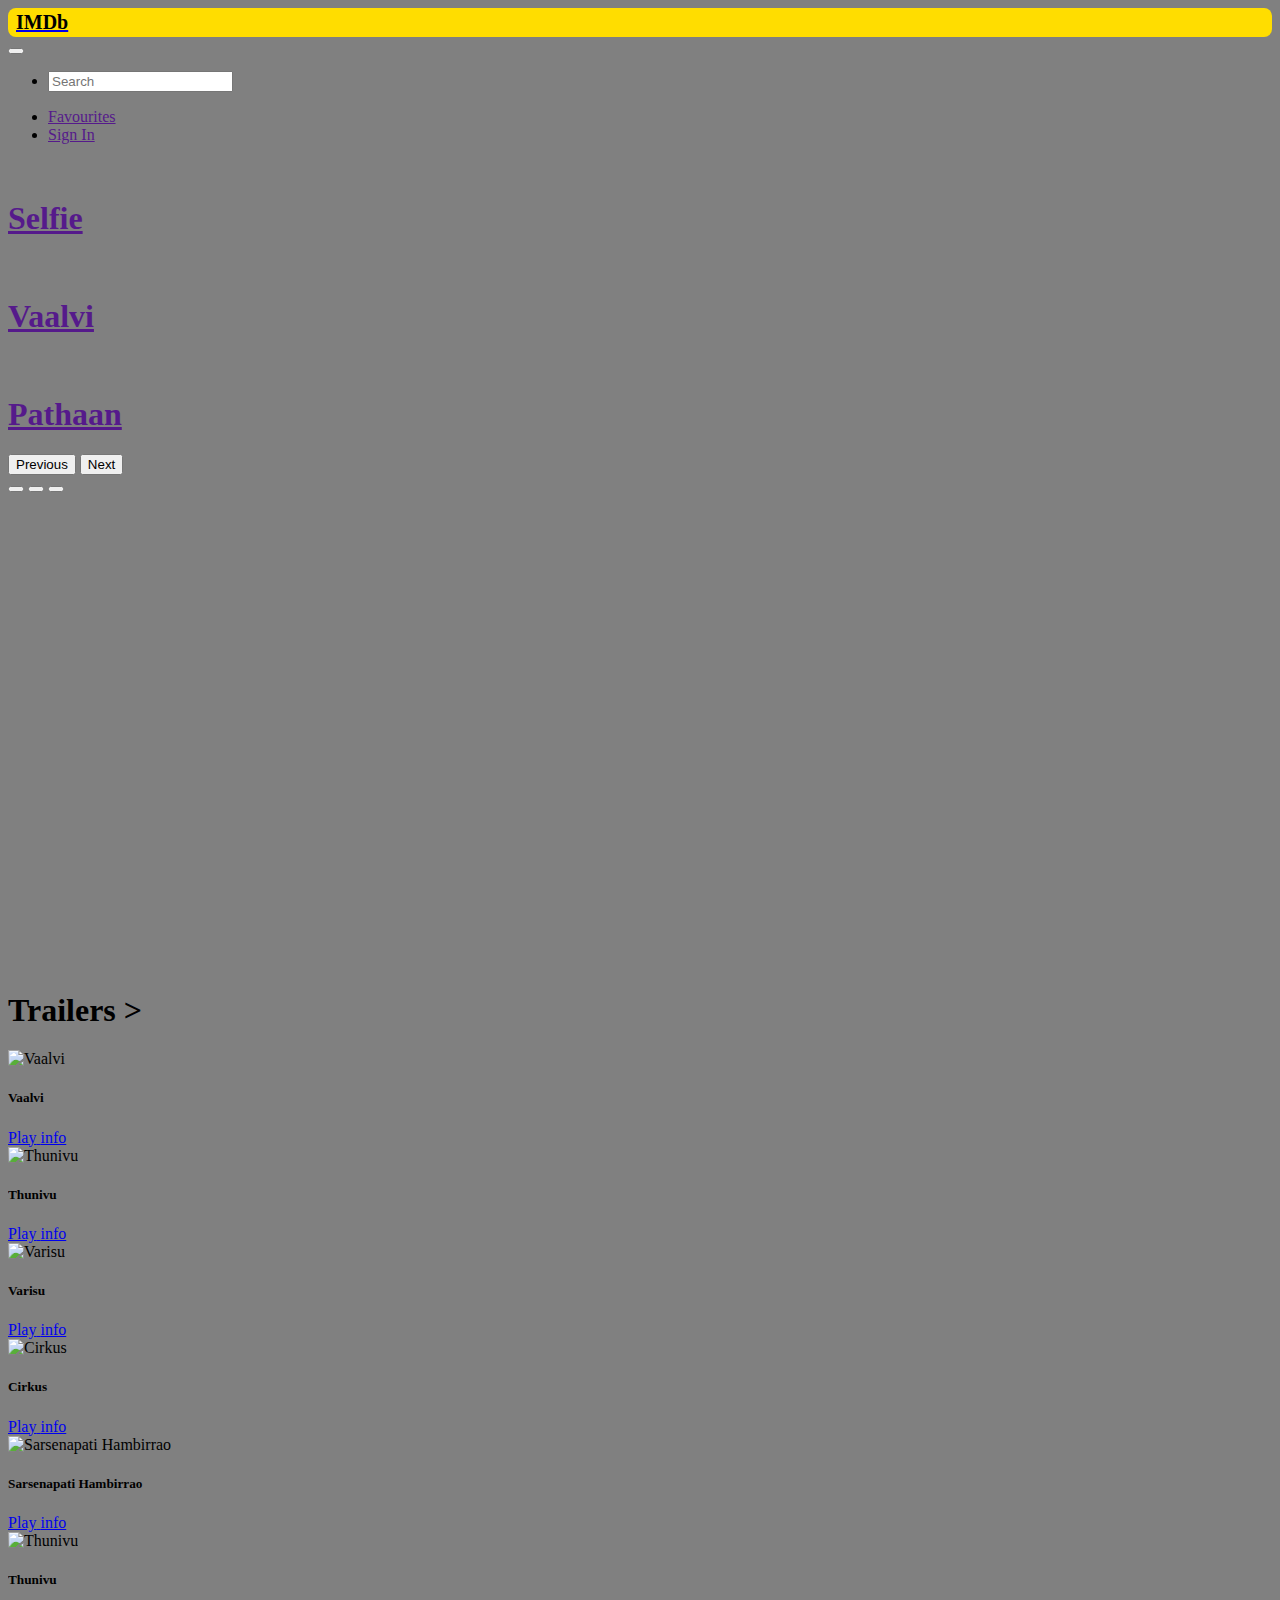
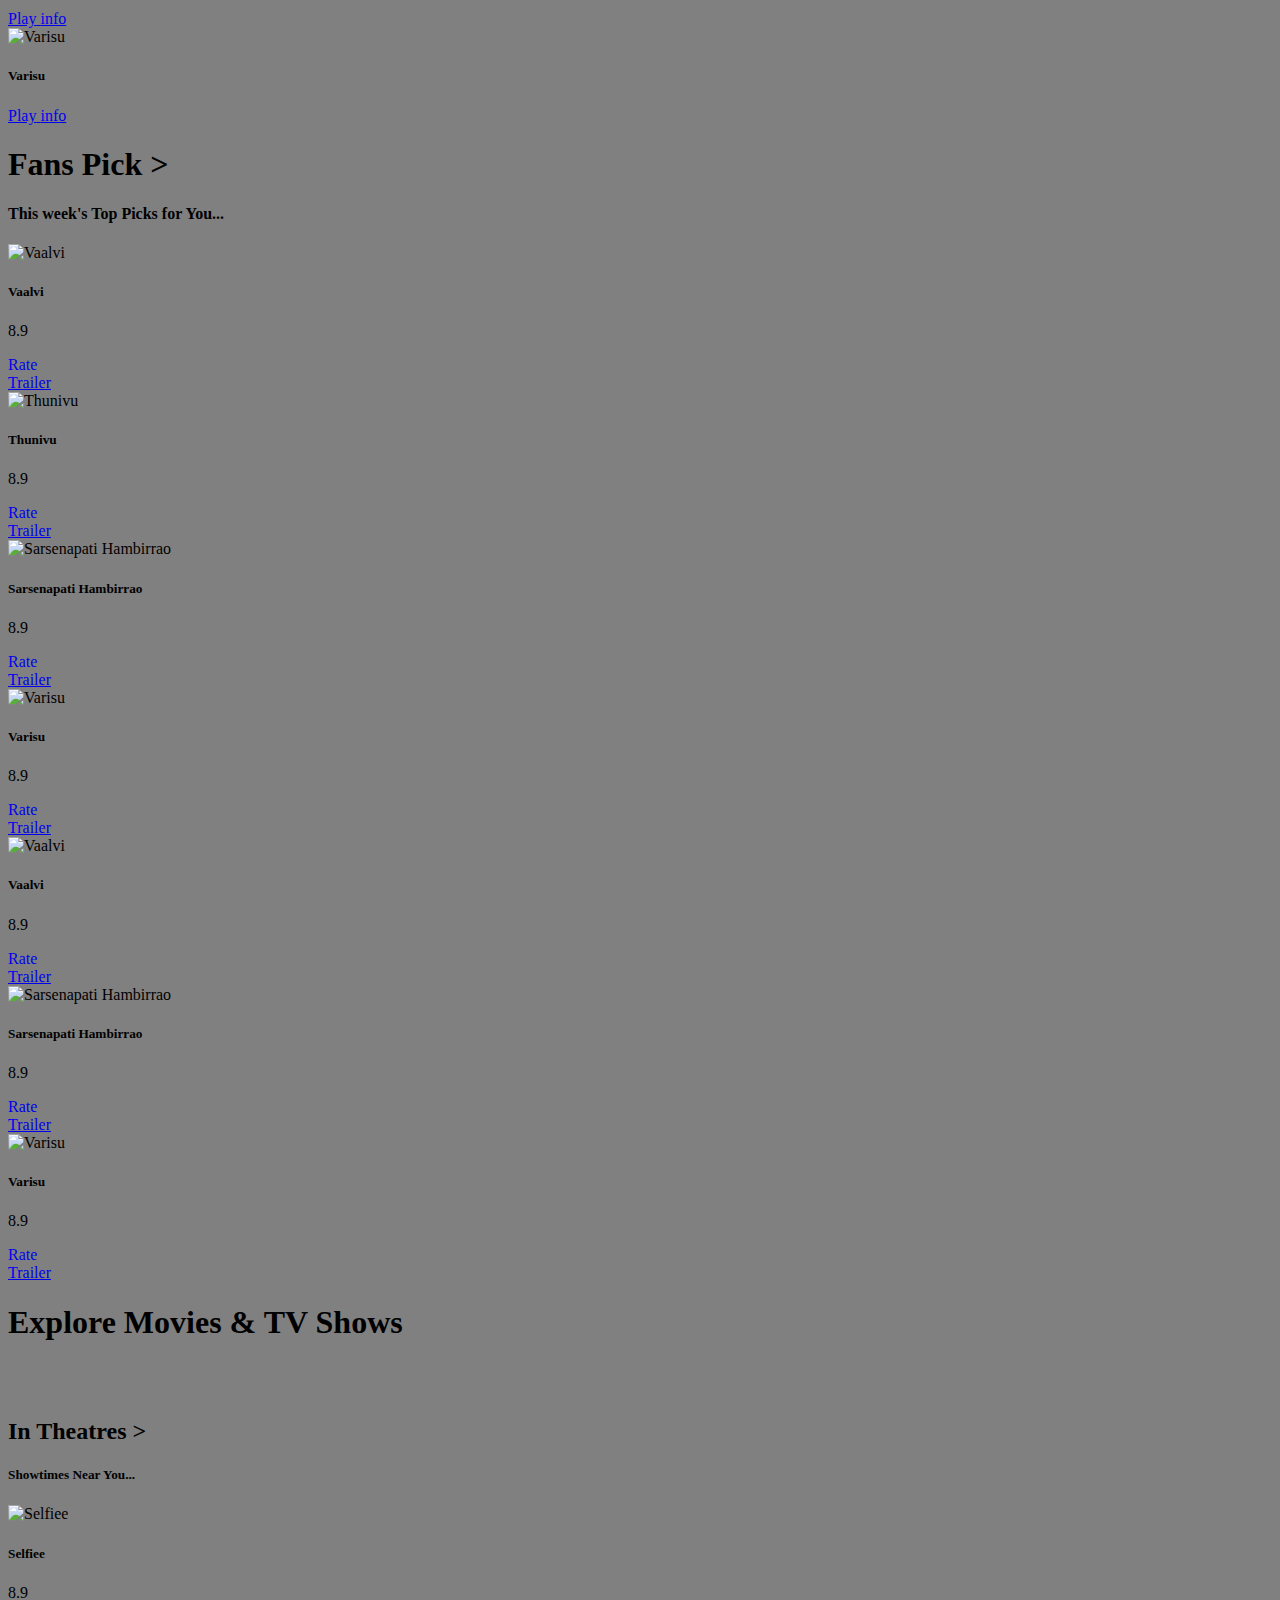
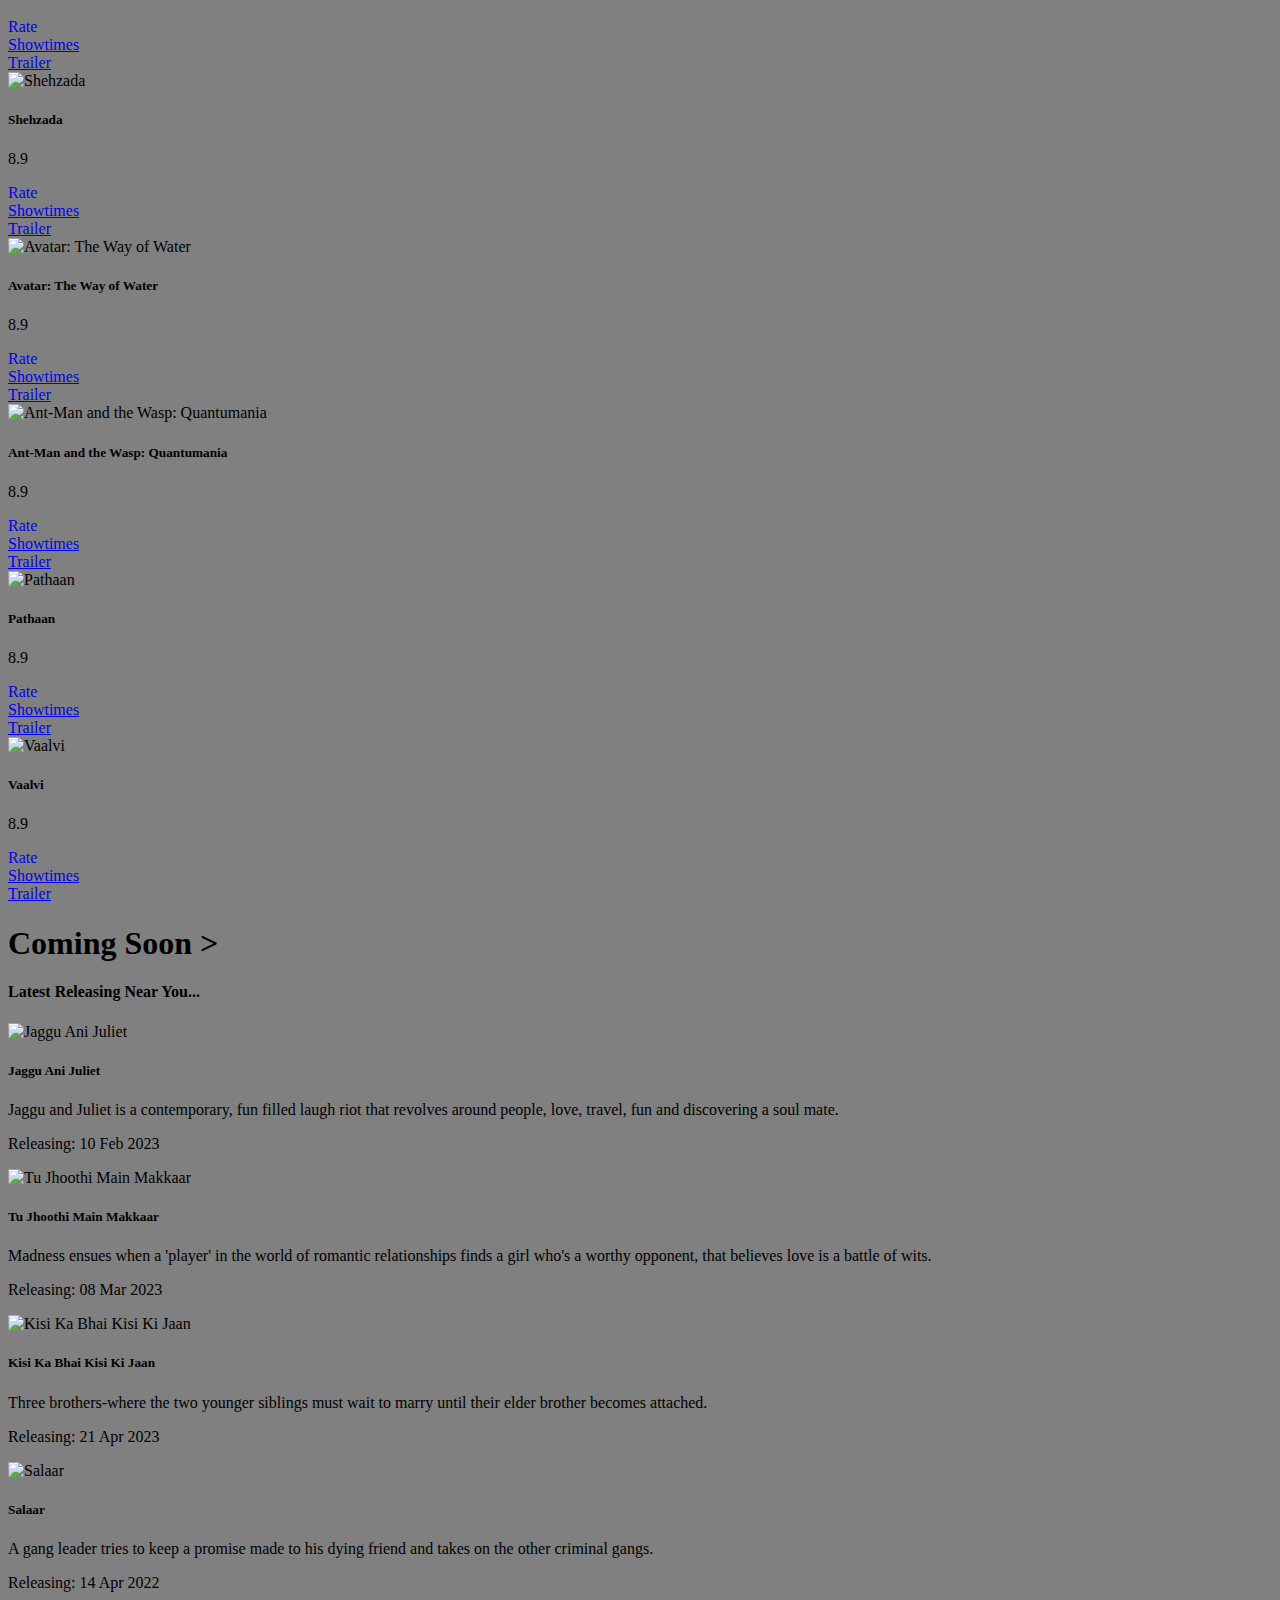
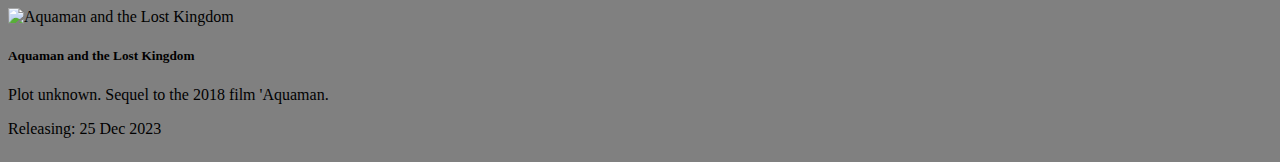
==== index.html @ 6bb32201 "Created index page" ====
<!DOCTYPE html>
<html lang="en">
<head>
    <meta charset="UTF-8">
    <meta name="viewport" content="width=device-width, initial-scale=1.0">
    <title>HOME | IMDB</title>

    <script src="https://kit.fontawesome.com/b3348ae33f.js" crossorigin="anonymous"></script>

    <link href="https://cdn.jsdelivr.net/npm/bootstrap@5.3.0-alpha1/dist/css/bootstrap.min.css" rel="stylesheet" integrity="sha384-GLhlTQ8iRABdZLl6O3oVMWSktQOp6b7In1Zl3/Jr59b6EGGoI1aFkw7cmDA6j6gD" crossorigin="anonymous">
    <link rel="stylesheet" href="./CSS/indexStyle.css">
    
</head>
<body>

    <!-- Created a navbar using bootstrap -->
    <!-- class navbar for navbar styles.
    navbar-expand-sm for navbar expand for screen sizes above small
    bg-dark, data-bs-theme="dark" for dark navbar -->
    <nav class="navbar navbar-expand-sm bg-dark" data-bs-theme="dark">

        <div class="container-fluid">
            <!-- Brand image. here created a dummy logo using div element -->
            <a href="#" class="navbar-brand"><div id="app-icon">IMDb</div></a>

            <!-- navbar toggler button appears for smaller screen sizes -->
            <button type="button" class="navbar-toggler mt-2" data-bs-toggle="collapse" data-bs-target="#mySearchBar">
                <span><i class="fa-solid fa-bars"></i></span>
            </button>
    
            <!-- Content of navbar which will be accessible by click of toggler button on smaller screen sizes -->
            <div class="collapse navbar-collapse" id="mySearchBar">
                <!-- Ul holding nav elements -->
                <ul class="navbar-nav ms-3 w-50">
    
                    <!-- Individual nav item -->
                    <li class="nav-item w-100">
                        <input type="search" class="form-control" placeholder="Search" id="search-movie">
                    </li>
        
                </ul>
                <ul class="navbar-nav ms-auto">

                    <li class="nav-item ms-3 me-2">
                        <!-- Navbar link -->
                        <a class="nav-link" href="">
                            <span class="me-1"><i class="fa-solid fa-heart"></i></span>
                            Favourites
                        </a>
                    </li>
        
                    <li class="nav-item ms-3">
                        <a href="" class="nav-link">Sign In</a>
                    </li>

                </ul>
            </div>
    

        </div>

    </nav>


    <div id="highlights-for-the-day" class="carousel slide" style="height: 90vh;">

        <div class="carousel-inner h-100">

            <div class="carousel-item active h-100">

                <img src="https://cinereveal.com/wp-content/uploads/2023/02/selfiee-2023-movie-45454321465-860x523.jpeg" class="d-block w-100 h-100" alt="">
                <div class="carousel-caption d-block">
                    <a class="d-flex align-items-center text-white" href="">
                        <div class="me-5">
                            <h1><i class="fa-regular fa-circle-play"></i></h1>
                        </div>
                        <div>
                            <h1 class="text-start">Selfie</h1>
                        </div>
                    </a>
                </div>

            </div>

            <div class="carousel-item h-100">

                <img src="https://knowinmarathi.com/wp-content/uploads/2023/01/Download-Valvi-Movie.webp" class="d-block w-100 h-100" alt="">
                <div class="carousel-caption d-block">
                    <a class="d-flex align-items-center text-white" href="">
                        <div class="me-5">
                            <h1><i class="fa-regular fa-circle-play"></i></h1>
                        </div>
                        <div>
                            <h1 class="text-start">Vaalvi</h1>
                        </div>
                    </a>
                </div>

            </div>

            <div class="carousel-item h-100">

                <img src="https://www.koimoi.com/wp-content/new-galleries/2022/12/pathan-cast-fee-revealed-deepika-padukone-shah-rukh-khan-john-abraham-takes-home-massive-paycheck-001.jpg" class="d-block w-100 h-100" alt="">
                <div class="carousel-caption d-block">
                    <a class="d-flex align-items-center text-white" href="">
                        <div class="me-5">
                            <h1><i class="fa-regular fa-circle-play"></i></h1>
                        </div>
                        <div>
                            <h1 class="text-start">Pathaan</h1>
                        </div>
                    </a>
                </div>

            </div>

        </div>

        <button type="button" class="carousel-control-prev" data-bs-target="#highlights-for-the-day" data-bs-slide="prev">
            <span class="carousel-control-prev-icon"></span>
            <span class="visually-hidden">Previous</span>
        </button>

        <button type="button" class="carousel-control-next" data-bs-target="#highlights-for-the-day" data-bs-slide="next">
            <span class="carousel-control-next-icon"></span>
            <span class="visually-hidden">Next</span>
        </button>

        <div class="carousel-indicators">
            <button type="button" data-bs-target="#highlights-for-the-day" data-bs-slide-to="0" class="active" ></button>
            <button type="button" data-bs-target="#highlights-for-the-day" data-bs-slide-to="1" ></button>
            <button type="button" data-bs-target="#highlights-for-the-day" data-bs-slide-to="2" ></button>
        </div>

    </div>

    <div class="container mx-auto mt-5">
        <h1 class="text-warning mb-4">
            <span class="d-inline-block rounded"><i class="fa-solid fa-video"></i></span>
            Trailers >
        </h1>
        <div class="d-flex horizontal-list w-100">
            <div class="card card-width flex-shrink-0 text-bg-dark mx-2">
                <img class="card-img-top h-75" src="https://m.media-amazon.com/images/M/MV5BNmUyOWZhYzAtMDJjZC00MGEyLWIwMzItYTRmYjRmMjUyYTI4XkEyXkFqcGdeQXVyMTI1NDEyNTM5._V1_SX300.jpg" alt="Vaalvi">
                <div class="card-body">
                    <h5 class="card-title">Vaalvi</h5>
                </div>
                <div class="card-footer d-flex justify-content-between">
                    <a class="text-white" href="#">
                        <i class="fa-solid fa-play"></i>
                        <span class="ms-2">Play</span>
                        
                    </a>
                    <a class="text-white" href="#">
                        <i class="fa-solid fa-info"></i>
                        <span class="ms-2">info</span>
                    </a>
                </div>
            </div>

            <div class="card card-width flex-shrink-0 text-bg-dark mx-2">
                <img class="card-img-top h-75" src="https://m.media-amazon.com/images/M/MV5BNDE2ZGUyZDgtYjUxMi00YWNhLTgxZDUtZjExYjRkOGU0MjU1XkEyXkFqcGdeQXVyMTEzNzg0Mjkx._V1_SX300.jpg" alt="Thunivu">
                <div class="card-body">
                    <h5 class="card-title">Thunivu</h5>
                </div>
                <div class="card-footer d-flex justify-content-between">
                    <a class="text-white" href="#">
                        <i class="fa-solid fa-play"></i>
                        <span class="ms-2">Play</span>
                        
                    </a>
                    <a class="text-white" href="#">
                        <i class="fa-solid fa-info"></i>
                        <span class="ms-2">info</span>
                    </a>
                </div>
            </div>

            <div class="card card-width flex-shrink-0 text-bg-dark mx-2">
                <img class="card-img-top h-75" src="https://m.media-amazon.com/images/M/MV5BZGIwNWFhOGYtNjFmMi00ZWJjLWE0ZTEtODg3OWE1Y2M0NzVmXkEyXkFqcGdeQXVyMTMxODA4Njgx._V1_SX300.jpg" alt="Varisu">
                <div class="card-body">
                    <h5 class="card-title">Varisu</h5>
                </div>
                <div class="card-footer d-flex justify-content-between">
                    <a class="text-white" href="#">
                        <i class="fa-solid fa-play"></i>
                        <span class="ms-2">Play</span>
                        
                    </a>
                    <a class="text-white" href="#">
                        <i class="fa-solid fa-info"></i>
                        <span class="ms-2">info</span>
                    </a>
                </div>
            </div>

            <div class="card card-width flex-shrink-0 text-bg-dark mx-2">
                <img class="card-img-top h-75" src="https://m.media-amazon.com/images/M/MV5BNzViMzYyNzYtZDQ5ZS00YzkwLWI4ZWUtYzljZWEyNTdjYmQ2XkEyXkFqcGdeQXVyODE5NzE3OTE@._V1_SX300.jpg" alt="Cirkus">
                <div class="card-body">
                    <h5 class="card-title">Cirkus</h5>
                </div>
                <div class="card-footer d-flex justify-content-between">
                    <a class="text-white" href="#">
                        <i class="fa-solid fa-play"></i>
                        <span class="ms-2">Play</span>
                        
                    </a>
                    <a class="text-white" href="#">
                        <i class="fa-solid fa-info"></i>
                        <span class="ms-2">info</span>
                    </a>
                </div>
            </div>

            <div class="card card-width flex-shrink-0 text-bg-dark mx-2">
                <img class="card-img-top h-75" src="https://m.media-amazon.com/images/M/MV5BNGJhNGJlYmItZjBiMS00MDE2LWFkNDYtNDNiOTgxOGZhMTA5XkEyXkFqcGdeQXVyNTM2NTg3Nzg@._V1_SX300.jpg" alt="Sarsenapati Hambirrao">
                <div class="card-body">
                    <h5 class="card-title">Sarsenapati Hambirrao</h5>
                </div>
                <div class="card-footer d-flex justify-content-between">
                    <a class="text-white" href="#">
                        <i class="fa-solid fa-play"></i>
                        <span class="ms-2">Play</span>
                        
                    </a>
                    <a class="text-white" href="#">
                        <i class="fa-solid fa-info"></i>
                        <span class="ms-2">info</span>
                    </a>
                </div>
            </div>

            <div class="card card-width flex-shrink-0 text-bg-dark mx-2">
                <img class="card-img-top h-75" src="https://m.media-amazon.com/images/M/MV5BNDE2ZGUyZDgtYjUxMi00YWNhLTgxZDUtZjExYjRkOGU0MjU1XkEyXkFqcGdeQXVyMTEzNzg0Mjkx._V1_SX300.jpg" alt="Thunivu">
                <div class="card-body">
                    <h5 class="card-title">Thunivu</h5>
                </div>
                <div class="card-footer d-flex justify-content-between">
                    <a class="text-white" href="#">
                        <i class="fa-solid fa-play"></i>
                        <span class="ms-2">Play</span>
                        
                    </a>
                    <a class="text-white" href="#">
                        <i class="fa-solid fa-info"></i>
                        <span class="ms-2">info</span>
                    </a>
                </div>
            </div>

            <div class="card card-width flex-shrink-0 text-bg-dark mx-2">
                <img class="card-img-top h-75" src="https://m.media-amazon.com/images/M/MV5BZGIwNWFhOGYtNjFmMi00ZWJjLWE0ZTEtODg3OWE1Y2M0NzVmXkEyXkFqcGdeQXVyMTMxODA4Njgx._V1_SX300.jpg" alt="Varisu">
                <div class="card-body">
                    <h5 class="card-title">Varisu</h5>
                </div>
                <div class="card-footer d-flex justify-content-between">
                    <a class="text-white" href="#">
                        <i class="fa-solid fa-play"></i>
                        <span class="ms-2">Play</span>
                        
                    </a>
                    <a class="text-white" href="#">
                        <i class="fa-solid fa-info"></i>
                        <span class="ms-2">info</span>
                    </a>
                </div>
            </div>
        </div>

    </div>




    <div class="container mt-5">
        <h1 class="text-white">
            <span class="bg-warning d-inline-block rounded" style="width: 5px; height: 30px;"></span>
            Fans Pick >
        </h1>
        <h4 class="text-light mb-4">This week's Top Picks for You...</h4>

        <div class="d-flex horizontal-list w-100">

            <div class="card card-width flex-shrink-0 text-bg-dark mx-2">
                <img class="card-img-top h-75" src="https://m.media-amazon.com/images/M/MV5BNmUyOWZhYzAtMDJjZC00MGEyLWIwMzItYTRmYjRmMjUyYTI4XkEyXkFqcGdeQXVyMTI1NDEyNTM5._V1_SX300.jpg" alt="Vaalvi">
                <div class="card-body">
                    <h5 class="card-title">Vaalvi</h5>
                    <div class="card-text d-flex justify-content-between">
                        <p>
                            <span><i class="fa-solid fa-star"></i></span>
                            8.9
                        </p>
                        <a class="text-white" href="#" style="text-decoration: none;">
                            <i class="fa-regular fa-star"></i>
                            <span class="ms-2">Rate</span>
                        </a>
                    </div>
                </div>
                <div class="card-footer d-flex justify-content-around">
                    <a class="text-white" href="#">
                        <i class="fa-solid fa-play"></i>
                        <span class="ms-2">Trailer</span>
                        
                    </a>
                </div>
            </div>

            <div class="card card-width flex-shrink-0 text-bg-dark mx-2">
                <img class="card-img-top h-75" src="https://m.media-amazon.com/images/M/MV5BNDE2ZGUyZDgtYjUxMi00YWNhLTgxZDUtZjExYjRkOGU0MjU1XkEyXkFqcGdeQXVyMTEzNzg0Mjkx._V1_SX300.jpg" alt="Thunivu">
                <div class="card-body">
                    <h5 class="card-title">Thunivu</h5>
                    <div class="card-text d-flex justify-content-between">
                        <p>
                            <span><i class="fa-solid fa-star"></i></span>
                            8.9
                        </p>
                        <a class="text-white" href="#" style="text-decoration: none;">
                            <i class="fa-regular fa-star"></i>
                            <span class="ms-2">Rate</span>
                        </a>
                    </div>
                </div>
                <div class="card-footer d-flex justify-content-around">
                    <a class="text-white" href="#">
                        <i class="fa-solid fa-play"></i>
                        <span class="ms-2">Trailer</span>
                        
                    </a>
                    
                </div>
            </div>

            <div class="card card-width flex-shrink-0 text-bg-dark mx-2">
                <img class="card-img-top h-75" src="https://m.media-amazon.com/images/M/MV5BNGJhNGJlYmItZjBiMS00MDE2LWFkNDYtNDNiOTgxOGZhMTA5XkEyXkFqcGdeQXVyNTM2NTg3Nzg@._V1_SX300.jpg" alt="Sarsenapati Hambirrao">
                <div class="card-body">
                    <h5 class="card-title">Sarsenapati Hambirrao</h5>
                    <div class="card-text d-flex justify-content-between">
                        <p>
                            <span><i class="fa-solid fa-star"></i></span>
                            8.9
                        </p>
                        <a class="text-white" href="#" style="text-decoration: none;">
                            <i class="fa-regular fa-star"></i>
                            <span class="ms-2">Rate</span>
                        </a>
                    </div>
                </div>
                <div class="card-footer d-flex justify-content-around">
                    <a class="text-white" href="#">
                        <i class="fa-solid fa-play"></i>
                        <span class="ms-2">Trailer</span>
                        
                    </a>
                </div>
            </div>

            <div class="card card-width flex-shrink-0 text-bg-dark mx-2">
                <img class="card-img-top h-75" src="https://m.media-amazon.com/images/M/MV5BZGIwNWFhOGYtNjFmMi00ZWJjLWE0ZTEtODg3OWE1Y2M0NzVmXkEyXkFqcGdeQXVyMTMxODA4Njgx._V1_SX300.jpg" alt="Varisu">
                <div class="card-body">
                    <h5 class="card-title">Varisu</h5>
                    <div class="card-text d-flex justify-content-between">
                        <p>
                            <span><i class="fa-solid fa-star"></i></span>
                            8.9
                        </p>
                        <a class="text-white" href="#" style="text-decoration: none;">
                            <i class="fa-regular fa-star"></i>
                            <span class="ms-2">Rate</span>
                        </a>
                    </div>
                </div>
                <div class="card-footer d-flex justify-content-around">
                    <a class="text-white" href="#">
                        <i class="fa-solid fa-play"></i>
                        <span class="ms-2">Trailer</span>
                        
                    </a>
                    
                </div>
            </div>

            <div class="card card-width flex-shrink-0 text-bg-dark mx-2">
                <img class="card-img-top h-75" src="https://m.media-amazon.com/images/M/MV5BNmUyOWZhYzAtMDJjZC00MGEyLWIwMzItYTRmYjRmMjUyYTI4XkEyXkFqcGdeQXVyMTI1NDEyNTM5._V1_SX300.jpg" alt="Vaalvi">
                <div class="card-body">
                    <h5 class="card-title">Vaalvi</h5>
                    <div class="card-text d-flex justify-content-between">
                        <p>
                            <span><i class="fa-solid fa-star"></i></span>
                            8.9
                        </p>
                        <a class="text-white" href="#" style="text-decoration: none;">
                            <i class="fa-regular fa-star"></i>
                            <span class="ms-2">Rate</span>
                        </a>
                    </div>
                </div>
                <div class="card-footer d-flex justify-content-around">
                    <a class="text-white" href="#">
                        <i class="fa-solid fa-play"></i>
                        <span class="ms-2">Trailer</span>
                        
                    </a>
                </div>
            </div>

            <div class="card card-width flex-shrink-0 text-bg-dark mx-2">
                <img class="card-img-top h-75" src="https://m.media-amazon.com/images/M/MV5BNGJhNGJlYmItZjBiMS00MDE2LWFkNDYtNDNiOTgxOGZhMTA5XkEyXkFqcGdeQXVyNTM2NTg3Nzg@._V1_SX300.jpg" alt="Sarsenapati Hambirrao">
                <div class="card-body">
                    <h5 class="card-title">Sarsenapati Hambirrao</h5>
                    <div class="card-text d-flex justify-content-between">
                        <p>
                            <span><i class="fa-solid fa-star"></i></span>
                            8.9
                        </p>
                        <a class="text-white" href="#" style="text-decoration: none;">
                            <i class="fa-regular fa-star"></i>
                            <span class="ms-2">Rate</span>
                        </a>
                    </div>
                </div>
                <div class="card-footer d-flex justify-content-around">
                    <a class="text-white" href="#">
                        <i class="fa-solid fa-play"></i>
                        <span class="ms-2">Trailer</span>
                        
                    </a>
                </div>
            </div>

            <div class="card card-width flex-shrink-0 text-bg-dark mx-2">
                <img class="card-img-top h-75" src="https://m.media-amazon.com/images/M/MV5BZGIwNWFhOGYtNjFmMi00ZWJjLWE0ZTEtODg3OWE1Y2M0NzVmXkEyXkFqcGdeQXVyMTMxODA4Njgx._V1_SX300.jpg" alt="Varisu">
                <div class="card-body">
                    <h5 class="card-title">Varisu</h5>
                    <div class="card-text d-flex justify-content-between">
                        <p>
                            <span><i class="fa-solid fa-star"></i></span>
                            8.9
                        </p>
                        <a class="text-white" href="#" style="text-decoration: none;">
                            <i class="fa-regular fa-star"></i>
                            <span class="ms-2">Rate</span>
                        </a>
                    </div>
                </div>
                <div class="card-footer d-flex justify-content-around">
                    <a class="text-white" href="#">
                        <i class="fa-solid fa-play"></i>
                        <span class="ms-2">Trailer</span>
                        
                    </a>
                    
                </div>
            </div>

        </div>

    </div>

    <div class="container mt-5 mb-5">
        <h1 class="text-warning">Explore Movies & TV Shows</h1>
        <br><br>

        <div>
            <h2 class="text-white">
                <span class="bg-warning d-inline-block rounded" style="width: 5px; height: 30px;"></span>
                In Theatres >
            </h2>
            <h5 class="text-light mb-4">Showtimes Near You...</h5>

            <div class="d-flex horizontal-list w-100">

                <div class="card card-width flex-shrink-0 text-bg-dark mx-2">
                    <img class="card-img-top h-75" src="https://m.media-amazon.com/images/M/MV5BYTRjN2MzM2MtM2UzYi00YjA5LThkZDQtMThjZjFhNzIwMGM3XkEyXkFqcGdeQXVyOTI3MzI4MzA@._V1_SX300.jpg" alt="Selfiee">
                    <div class="card-body">
                        <h5 class="card-title">Selfiee</h5>
                        <div class="card-text d-flex justify-content-between">
                            <p>
                                <span><i class="fa-solid fa-star"></i></span>
                                8.9
                            </p>
                            <a class="text-white" href="#" style="text-decoration: none;">
                                <i class="fa-regular fa-star"></i>
                                <span class="ms-2">Rate</span>
                            </a>
                        </div>
                        <a href="#" class="btn btn-primary d-block mx-auto">
                            <i class="fa-solid fa-clapperboard"></i>
                            Showtimes
                        </a>
                    </div>
                    <div class="card-footer d-flex justify-content-around">
                        <a class="text-white" href="#">
                            <i class="fa-solid fa-play"></i>
                            <span class="ms-2">Trailer</span>
                            
                        </a>
                        
                    </div>
                </div>

                <div class="card card-width flex-shrink-0 text-bg-dark mx-2">
                    <img class="card-img-top h-75" src="https://m.media-amazon.com/images/M/MV5BNWJjM2ZjZTMtZTZmMy00YzViLTkxNGQtNzVjODcwNWMxYzExXkEyXkFqcGdeQXVyMTE0MTY2Mzk2._V1_SX300.jpg" alt="Shehzada">
                    <div class="card-body">
                        <h5 class="card-title">Shehzada</h5>
                        <div class="card-text d-flex justify-content-between">
                            <p>
                                <span><i class="fa-solid fa-star"></i></span>
                                8.9
                            </p>
                            <a class="text-white" href="#" style="text-decoration: none;">
                                <i class="fa-regular fa-star"></i>
                                <span class="ms-2">Rate</span>
                            </a>
                        </div>
                        <a href="#" class="btn btn-primary d-block mx-auto">
                            <i class="fa-solid fa-clapperboard"></i>
                            Showtimes
                        </a>
                    </div>
                    <div class="card-footer d-flex justify-content-around">
                        <a class="text-white" href="#">
                            <i class="fa-solid fa-play"></i>
                            <span class="ms-2">Trailer</span>
                            
                        </a>
                        
                    </div>
                </div>

                <div class="card card-width flex-shrink-0 text-bg-dark mx-2">
                    <img class="card-img-top h-75" src="https://m.media-amazon.com/images/M/MV5BYjhiNjBlODctY2ZiOC00YjVlLWFlNzAtNTVhNzM1YjI1NzMxXkEyXkFqcGdeQXVyMjQxNTE1MDA@._V1_SX300.jpg" alt="Avatar: The Way of Water">
                    <div class="card-body">
                        <h5 class="card-title">Avatar: The Way of Water</h5>
                        <div class="card-text d-flex justify-content-between">
                            <p>
                                <span><i class="fa-solid fa-star"></i></span>
                                8.9
                            </p>
                            <a class="text-white" href="#" style="text-decoration: none;">
                                <i class="fa-regular fa-star"></i>
                                <span class="ms-2">Rate</span>
                            </a>
                        </div>
                        <a href="#" class="btn btn-primary d-block mx-auto">
                            <i class="fa-solid fa-clapperboard"></i>
                            Showtimes
                        </a>
                    </div>
                    <div class="card-footer d-flex justify-content-around">
                        <a class="text-white" href="#">
                            <i class="fa-solid fa-play"></i>
                            <span class="ms-2">Trailer</span>
                            
                        </a>
                        
                    </div>
                </div>

                <div class="card card-width flex-shrink-0 text-bg-dark mx-2">
                    <img class="card-img-top h-75" src="https://m.media-amazon.com/images/M/MV5BMDIzM2FlNTctNjAzZi00YzhkLThjYWQtMDY5Njc0NjdmMGVlXkEyXkFqcGdeQXVyMTUzOTcyODA5._V1_SX300.jpg" alt="Ant-Man and the Wasp: Quantumania">
                    <div class="card-body">
                        <h5 class="card-title">Ant-Man and the Wasp: Quantumania</h5>
                        <div class="card-text d-flex justify-content-between">
                            <p>
                                <span><i class="fa-solid fa-star"></i></span>
                                8.9
                            </p>
                            <a class="text-white" href="#" style="text-decoration: none;">
                                <i class="fa-regular fa-star"></i>
                                <span class="ms-2">Rate</span>
                            </a>
                        </div>
                        <a href="#" class="btn btn-primary d-block mx-auto">
                            <i class="fa-solid fa-clapperboard"></i>
                            Showtimes
                        </a>
                    </div>
                    <div class="card-footer d-flex justify-content-around">
                        <a class="text-white" href="#">
                            <i class="fa-solid fa-play"></i>
                            <span class="ms-2">Trailer</span>
                            
                        </a>
                        
                    </div>
                </div>

                <div class="card card-width flex-shrink-0 text-bg-dark mx-2">
                    <img class="card-img-top h-75" src="https://m.media-amazon.com/images/M/MV5BM2QzM2JiNTMtYjU4Ny00MDZkLTk3MmUtYTRjMzVkZGJlNmYyXkEyXkFqcGdeQXVyMTUzNTgzNzM0._V1_SX300.jpg" alt="Pathaan">
                    <div class="card-body">
                        <h5 class="card-title">Pathaan</h5>
                        <div class="card-text d-flex justify-content-between">
                            <p>
                                <span><i class="fa-solid fa-star"></i></span>
                                8.9
                            </p>
                            <a class="text-white" href="#" style="text-decoration: none;">
                                <i class="fa-regular fa-star"></i>
                                <span class="ms-2">Rate</span>
                            </a>
                        </div>
                        <a href="#" class="btn btn-primary d-block mx-auto">
                            <i class="fa-solid fa-clapperboard"></i>
                            Showtimes
                        </a>
                    </div>
                    <div class="card-footer d-flex justify-content-around">
                        <a class="text-white" href="#">
                            <i class="fa-solid fa-play"></i>
                            <span class="ms-2">Trailer</span>
                            
                        </a>
                        
                    </div>
                </div>

                <div class="card card-width flex-shrink-0 text-bg-dark mx-2">
                    <img class="card-img-top h-75" src="https://m.media-amazon.com/images/M/MV5BNmUyOWZhYzAtMDJjZC00MGEyLWIwMzItYTRmYjRmMjUyYTI4XkEyXkFqcGdeQXVyMTI1NDEyNTM5._V1_SX300.jpg" alt="Vaalvi">
                    <div class="card-body">
                        <h5 class="card-title">Vaalvi</h5>
                        <div class="card-text d-flex justify-content-between">
                            <p>
                                <span><i class="fa-solid fa-star"></i></span>
                                8.9
                            </p>
                            <a class="text-white" href="#" style="text-decoration: none;">
                                <i class="fa-regular fa-star"></i>
                                <span class="ms-2">Rate</span>
                            </a>
                        </div>
                        <a href="#" class="btn btn-primary d-block mx-auto">
                            <i class="fa-solid fa-clapperboard"></i>
                            Showtimes
                        </a>
                    </div>
                    <div class="card-footer d-flex justify-content-around">
                        <a class="text-white" href="#">
                            <i class="fa-solid fa-play"></i>
                            <span class="ms-2">Trailer</span>
                            
                        </a>
                        
                    </div>
                </div>

            </div>
        </div>
    </div>




    <div class="container mt-5 vh-100 horizontal-list">
        <h1 class="text-white">
            <span class="bg-warning d-inline-block rounded" style="width: 5px; height: 30px;"></span>
            Coming Soon >
        </h1>
        <h4 class="text-light mb-4">Latest Releasing Near You...</h4>

        <div class="card mb-3 text-bg-dark w-75 h-25">

            <div class="row g-0 h-100">

                <div class="col-4 h-100">
                    <img class="img-fluid rounded-start h-100 w-100" src="https://m.media-amazon.com/images/M/MV5BYjk1YmFkOGYtMWVjNS00NjkyLWE3MGYtM2ZhOGYwNDZlNGYzXkEyXkFqcGdeQXVyNjkwOTg4MTA@._V1_SX300.jpg" alt="Jaggu Ani Juliet">
                </div>

                <div class="col-8 h-100">
                    <div class="card-body h-100">
                        <h5 class="card-title">Jaggu Ani Juliet</h5>
                        <p class="card-text h-50">
                            Jaggu and Juliet is a contemporary, fun filled laugh riot that revolves around 
                            people, love, travel, fun and discovering a soul mate.
                        </p>
                        <p class="card-text">
                            Releasing: 
                            <span>10 Feb 2023</span>
                        </p>
                    </div>
                </div>

            </div>

        </div>

        <div class="card mb-3 text-bg-dark w-75 h-25">

            <div class="row g-0 h-100">

                <div class="col-4 h-100">
                    <img class="img-fluid rounded-start h-100 w-100" src="https://m.media-amazon.com/images/M/MV5BNmZmYWFiYzAtY2RhMC00MDRiLWI1M2YtNzRkZGNmYTIwZDI4XkEyXkFqcGdeQXVyODE5NzE3OTE@._V1_SX300.jpg" alt="Tu Jhoothi Main Makkaar">
                </div>

                <div class="col-8 h-100">
                    <div class="card-body h-100">
                        <h5 class="card-title">Tu Jhoothi Main Makkaar</h5>
                        <p class="card-text h-50">
                            Madness ensues when a 'player' in the world of romantic relationships finds 
                            a girl who's a worthy opponent, that believes love is a battle of wits.
                        </p>
                        <p class="card-text">
                            Releasing: 
                            <span>08 Mar 2023</span>
                        </p>
                    </div>
                </div>

            </div>

        </div>

        <div class="card mb-3 text-bg-dark w-75 h-25">

            <div class="row g-0 h-100">

                <div class="col-4 h-100">
                    <img class="img-fluid rounded-start h-100 w-100" src="https://m.media-amazon.com/images/M/MV5BNDJiNThlNGUtNDRiZS00NmRmLWI4Y2EtZWExYjk4N2Q4MGFkXkEyXkFqcGdeQXVyMTU0ODI1NTA2._V1_SX300.jpg" alt="Kisi Ka Bhai Kisi Ki Jaan">
                </div>

                <div class="col-8 h-100">
                    <div class="card-body h-100">
                        <h5 class="card-title">Kisi Ka Bhai Kisi Ki Jaan</h5>
                        <p class="card-text h-50">
                            Three brothers-where the two younger siblings must wait to marry until their elder brother becomes attached.
                        </p>
                        <p class="card-text">
                            Releasing: 
                            <span>21 Apr 2023</span>
                        </p>
                    </div>
                </div>

            </div>

        </div>

        <div class="card mb-3 text-bg-dark w-75 h-25">

            <div class="row g-0 h-100">

                <div class="col-4 h-100">
                    <img class="img-fluid rounded-start h-100 w-100" src="https://m.media-amazon.com/images/M/MV5BMjQ3MzhlNzQtZGEyOC00OWI2LWI5NDAtNTlmMTUwMGI3ODM3XkEyXkFqcGdeQXVyNTgxODY5ODI@._V1_SX300.jpg" alt="Salaar">
                </div>

                <div class="col-8 h-100">
                    <div class="card-body h-100">
                        <h5 class="card-title">Salaar</h5>
                        <p class="card-text h-50">
                            A gang leader tries to keep a promise made to his dying friend and takes on the other criminal gangs.
                        </p>
                        <p class="card-text">
                            Releasing: 
                            <span>14 Apr 2022</span>
                        </p>
                    </div>
                </div>

            </div>

        </div>

        <div class="card mb-3 text-bg-dark w-75 h-25">

            <div class="row g-0 h-100">

                <div class="col-4 h-100">
                    <img class="img-fluid rounded-start h-100 w-100" src="https://m.media-amazon.com/images/M/MV5BM2QyYTRkMjMtMDk5NC00OTc0LWIyYTYtNGNhMzRjMTNhNGNkXkEyXkFqcGdeQXVyNjc0NzQzNTM@._V1_SX300.jpg" alt="Aquaman and the Lost Kingdom">
                </div>

                <div class="col-8 h-100">
                    <div class="card-body h-100">
                        <h5 class="card-title">Aquaman and the Lost Kingdom</h5>
                        <p class="card-text h-50">
                            Plot unknown. Sequel to the 2018 film 'Aquaman.
                        </p>
                        <p class="card-text">
                            Releasing: 
                            <span>25 Dec 2023</span>
                        </p>
                    </div>
                </div>

            </div>

        </div>

    </div>



    <script src="https://cdn.jsdelivr.net/npm/bootstrap@5.3.0-alpha1/dist/js/bootstrap.bundle.min.js" integrity="sha384-w76AqPfDkMBDXo30jS1Sgez6pr3x5MlQ1ZAGC+nuZB+EYdgRZgiwxhTBTkF7CXvN" crossorigin="anonymous"></script>
</body>
</html>
---- CSS/indexStyle.css ----
body{
    background-color: grey;
}

#app-icon{
    background-color: rgb(255, 221, 0);
    color: black;
    font-size: 20px;
    font-weight: bold;
    padding: 0.2rem 0.5rem;
    border-radius: 8px;
}

.horizontal-list{
    overflow: scroll;
}

.horizontal-list::-webkit-scrollbar{
    display: none;
}

.card-width{
    width: 25%;
}

.txt-overflow{
    white-space: nowrap;
    overflow: hidden;
    line-break: normal;
    text-overflow: ellipsis;
}

@media screen and (max-width: 780px) {
    .card-width{
        width: 35%;
    }
}
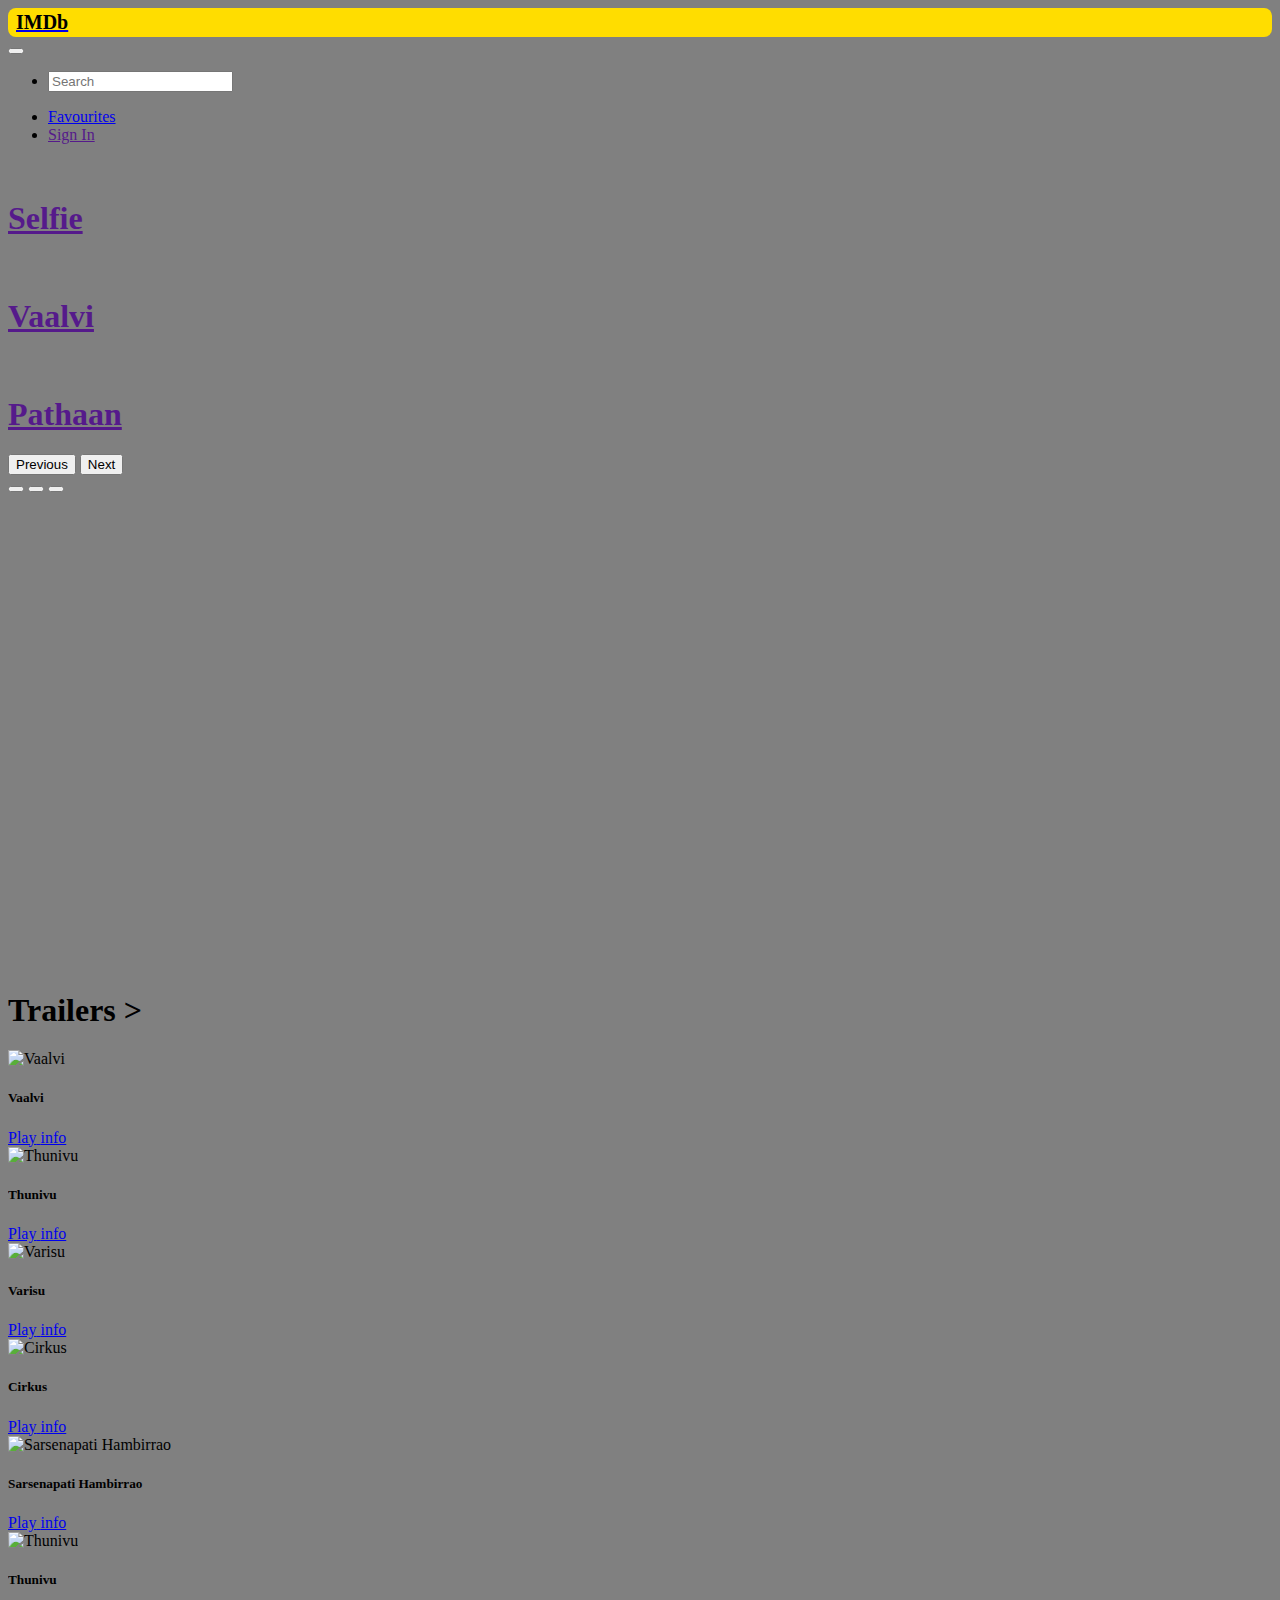
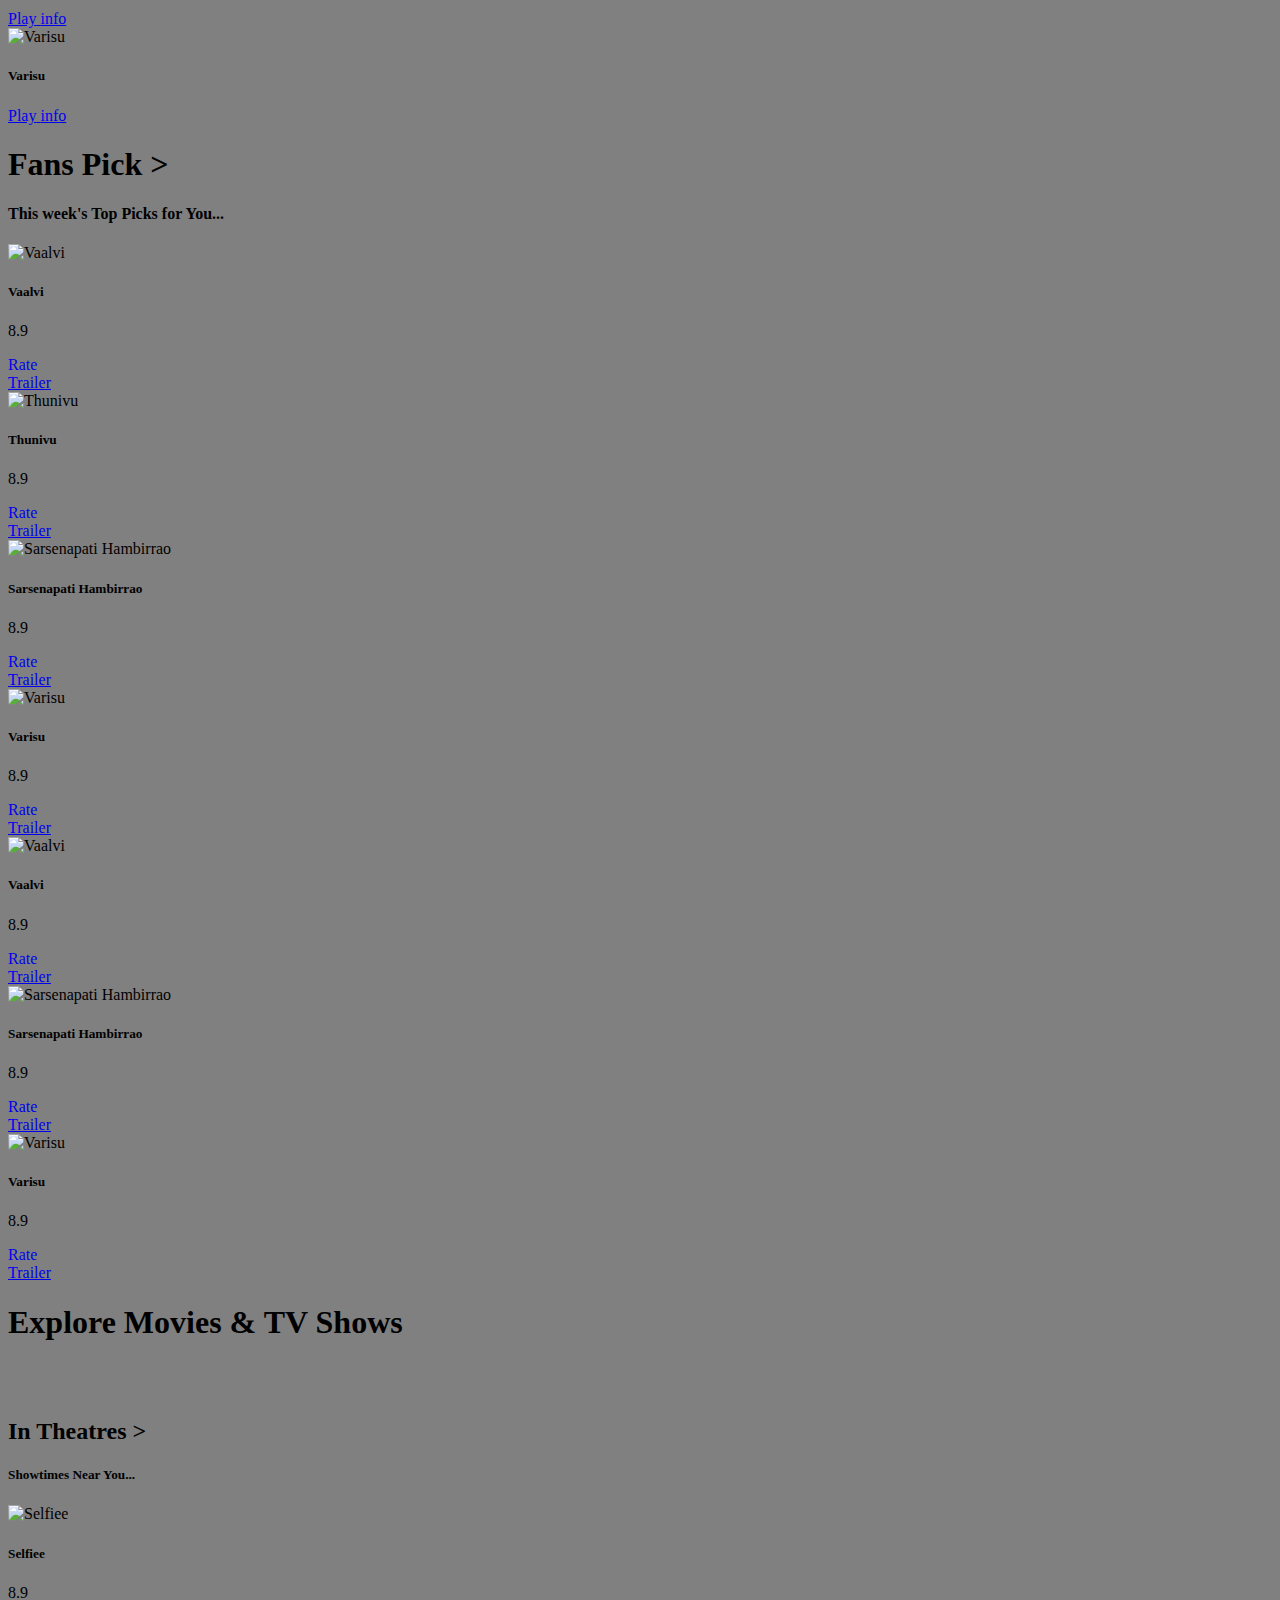
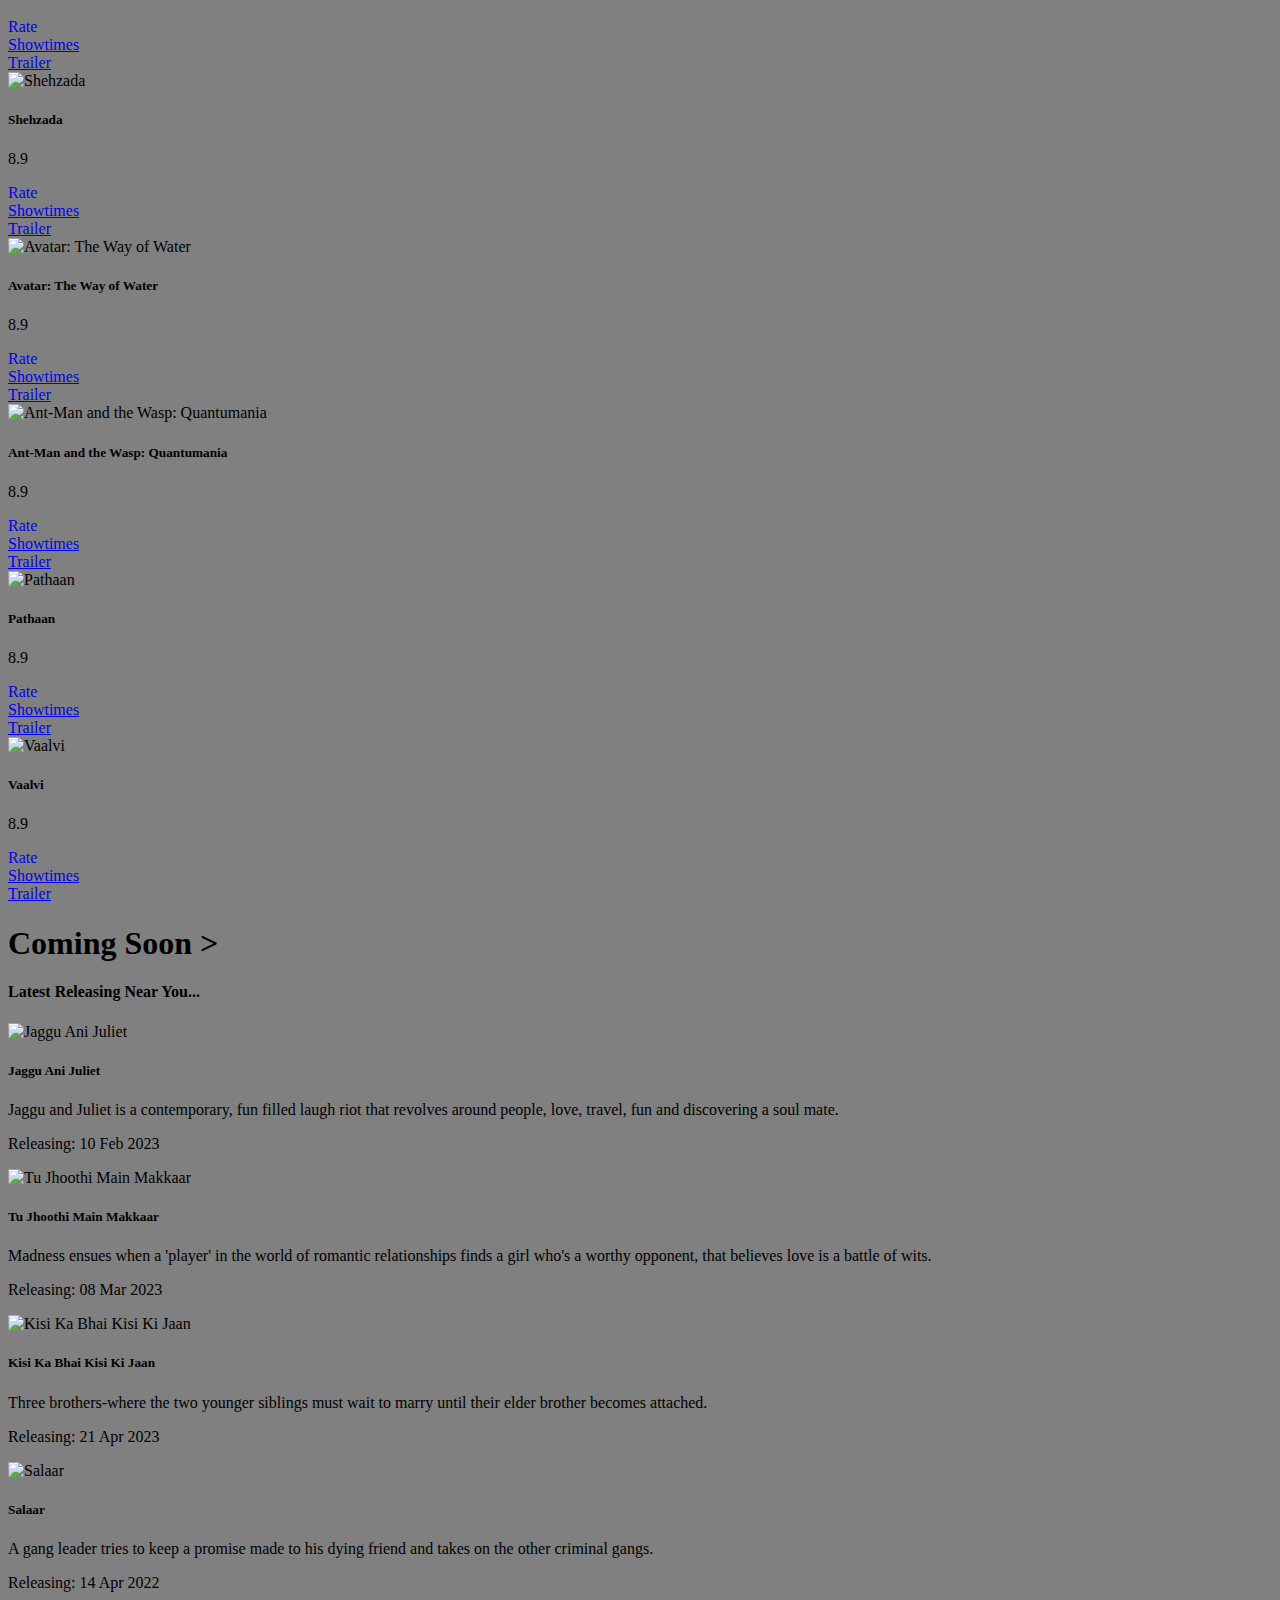
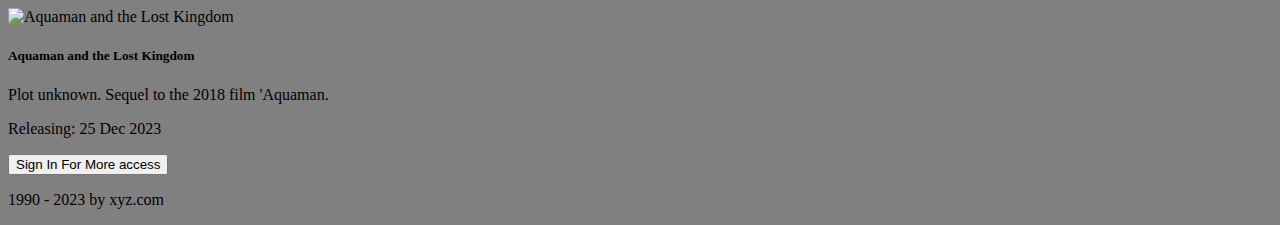
==== commit 05ab0d06: "Added Movie page, Favourites page" ====
--- a/index.html
+++ b/index.html
@@ -43,7 +43,7 @@
 
                     <li class="nav-item ms-3 me-2">
                         <!-- Navbar link -->
-                        <a class="nav-link" href="">
+                        <a class="nav-link" href="./favourite.html">
                             <span class="me-1"><i class="fa-solid fa-heart"></i></span>
                             Favourites
                         </a>
@@ -287,7 +287,7 @@
                     <h5 class="card-title">Vaalvi</h5>
                     <div class="card-text d-flex justify-content-between">
                         <p>
-                            <span><i class="fa-solid fa-star"></i></span>
+                            <span class="text-warning"><i class="fa-solid fa-star"></i></span>
                             8.9
                         </p>
                         <a class="text-white" href="#" style="text-decoration: none;">
@@ -311,7 +311,7 @@
                     <h5 class="card-title">Thunivu</h5>
                     <div class="card-text d-flex justify-content-between">
                         <p>
-                            <span><i class="fa-solid fa-star"></i></span>
+                            <span class="text-warning"><i class="fa-solid fa-star"></i></span>
                             8.9
                         </p>
                         <a class="text-white" href="#" style="text-decoration: none;">
@@ -336,7 +336,7 @@
                     <h5 class="card-title">Sarsenapati Hambirrao</h5>
                     <div class="card-text d-flex justify-content-between">
                         <p>
-                            <span><i class="fa-solid fa-star"></i></span>
+                            <span class="text-warning"><i class="fa-solid fa-star"></i></span>
                             8.9
                         </p>
                         <a class="text-white" href="#" style="text-decoration: none;">
@@ -360,7 +360,7 @@
                     <h5 class="card-title">Varisu</h5>
                     <div class="card-text d-flex justify-content-between">
                         <p>
-                            <span><i class="fa-solid fa-star"></i></span>
+                            <span class="text-warning"><i class="fa-solid fa-star"></i></span>
                             8.9
                         </p>
                         <a class="text-white" href="#" style="text-decoration: none;">
@@ -385,7 +385,7 @@
                     <h5 class="card-title">Vaalvi</h5>
                     <div class="card-text d-flex justify-content-between">
                         <p>
-                            <span><i class="fa-solid fa-star"></i></span>
+                            <span class="text-warning"><i class="fa-solid fa-star"></i></span>
                             8.9
                         </p>
                         <a class="text-white" href="#" style="text-decoration: none;">
@@ -409,7 +409,7 @@
                     <h5 class="card-title">Sarsenapati Hambirrao</h5>
                     <div class="card-text d-flex justify-content-between">
                         <p>
-                            <span><i class="fa-solid fa-star"></i></span>
+                            <span class="text-warning"><i class="fa-solid fa-star"></i></span>
                             8.9
                         </p>
                         <a class="text-white" href="#" style="text-decoration: none;">
@@ -433,7 +433,7 @@
                     <h5 class="card-title">Varisu</h5>
                     <div class="card-text d-flex justify-content-between">
                         <p>
-                            <span><i class="fa-solid fa-star"></i></span>
+                            <span class="text-warning"><i class="fa-solid fa-star"></i></span>
                             8.9
                         </p>
                         <a class="text-white" href="#" style="text-decoration: none;">
@@ -475,7 +475,7 @@
                         <h5 class="card-title">Selfiee</h5>
                         <div class="card-text d-flex justify-content-between">
                             <p>
-                                <span><i class="fa-solid fa-star"></i></span>
+                                <span class="text-warning"><i class="fa-solid fa-star"></i></span>
                                 8.9
                             </p>
                             <a class="text-white" href="#" style="text-decoration: none;">
@@ -504,7 +504,7 @@
                         <h5 class="card-title">Shehzada</h5>
                         <div class="card-text d-flex justify-content-between">
                             <p>
-                                <span><i class="fa-solid fa-star"></i></span>
+                                <span class="text-warning"><i class="fa-solid fa-star"></i></span>
                                 8.9
                             </p>
                             <a class="text-white" href="#" style="text-decoration: none;">
@@ -533,7 +533,7 @@
                         <h5 class="card-title">Avatar: The Way of Water</h5>
                         <div class="card-text d-flex justify-content-between">
                             <p>
-                                <span><i class="fa-solid fa-star"></i></span>
+                                <span class="text-warning"><i class="fa-solid fa-star"></i></span>
                                 8.9
                             </p>
                             <a class="text-white" href="#" style="text-decoration: none;">
@@ -562,7 +562,7 @@
                         <h5 class="card-title">Ant-Man and the Wasp: Quantumania</h5>
                         <div class="card-text d-flex justify-content-between">
                             <p>
-                                <span><i class="fa-solid fa-star"></i></span>
+                                <span class="text-warning"><i class="fa-solid fa-star"></i></span>
                                 8.9
                             </p>
                             <a class="text-white" href="#" style="text-decoration: none;">
@@ -591,7 +591,7 @@
                         <h5 class="card-title">Pathaan</h5>
                         <div class="card-text d-flex justify-content-between">
                             <p>
-                                <span><i class="fa-solid fa-star"></i></span>
+                                <span class="text-warning"><i class="fa-solid fa-star"></i></span>
                                 8.9
                             </p>
                             <a class="text-white" href="#" style="text-decoration: none;">
@@ -620,7 +620,7 @@
                         <h5 class="card-title">Vaalvi</h5>
                         <div class="card-text d-flex justify-content-between">
                             <p>
-                                <span><i class="fa-solid fa-star"></i></span>
+                                <span class="text-warning"><i class="fa-solid fa-star"></i></span>
                                 8.9
                             </p>
                             <a class="text-white" href="#" style="text-decoration: none;">
@@ -787,6 +787,33 @@
     </div>
 
 
+    <footer class="d-flex flex-column align-items-center mt-5">
+        <div class="container mb-4 text-center">
+            <button type="button" class="btn btn-warning"> Sign In For More access</button>
+        </div>
+
+        <div class="mb-4">
+            <a href="#" class="text-light fs-3 mx-4"><i class="fa-brands fa-tiktok"></i></a>
+            <a href="#" class="text-light fs-3 mx-4"><i class="fa-brands fa-instagram"></i></a>
+            <a href="#" class="text-light fs-3 mx-4"><i class="fa-brands fa-twitter"></i></a>
+            <a href="#" class="text-light fs-3 mx-4"><i class="fa-brands fa-youtube"></i></a>
+            <a href="#" class="text-light fs-3 mx-4"><i class="fa-brands fa-facebook-f"></i></a>
+        </div>
+
+        <div class="mb-3">
+            <p class="text-light">
+                <span><i class="fa-regular fa-copyright"></i></span>
+                1990 - 2023 by xyz.com
+            </p>
+        </div>
+    </footer>
+
+
+
+
+
+
+
 
     <script src="https://cdn.jsdelivr.net/npm/bootstrap@5.3.0-alpha1/dist/js/bootstrap.bundle.min.js" integrity="sha384-w76AqPfDkMBDXo30jS1Sgez6pr3x5MlQ1ZAGC+nuZB+EYdgRZgiwxhTBTkF7CXvN" crossorigin="anonymous"></script>
 </body>
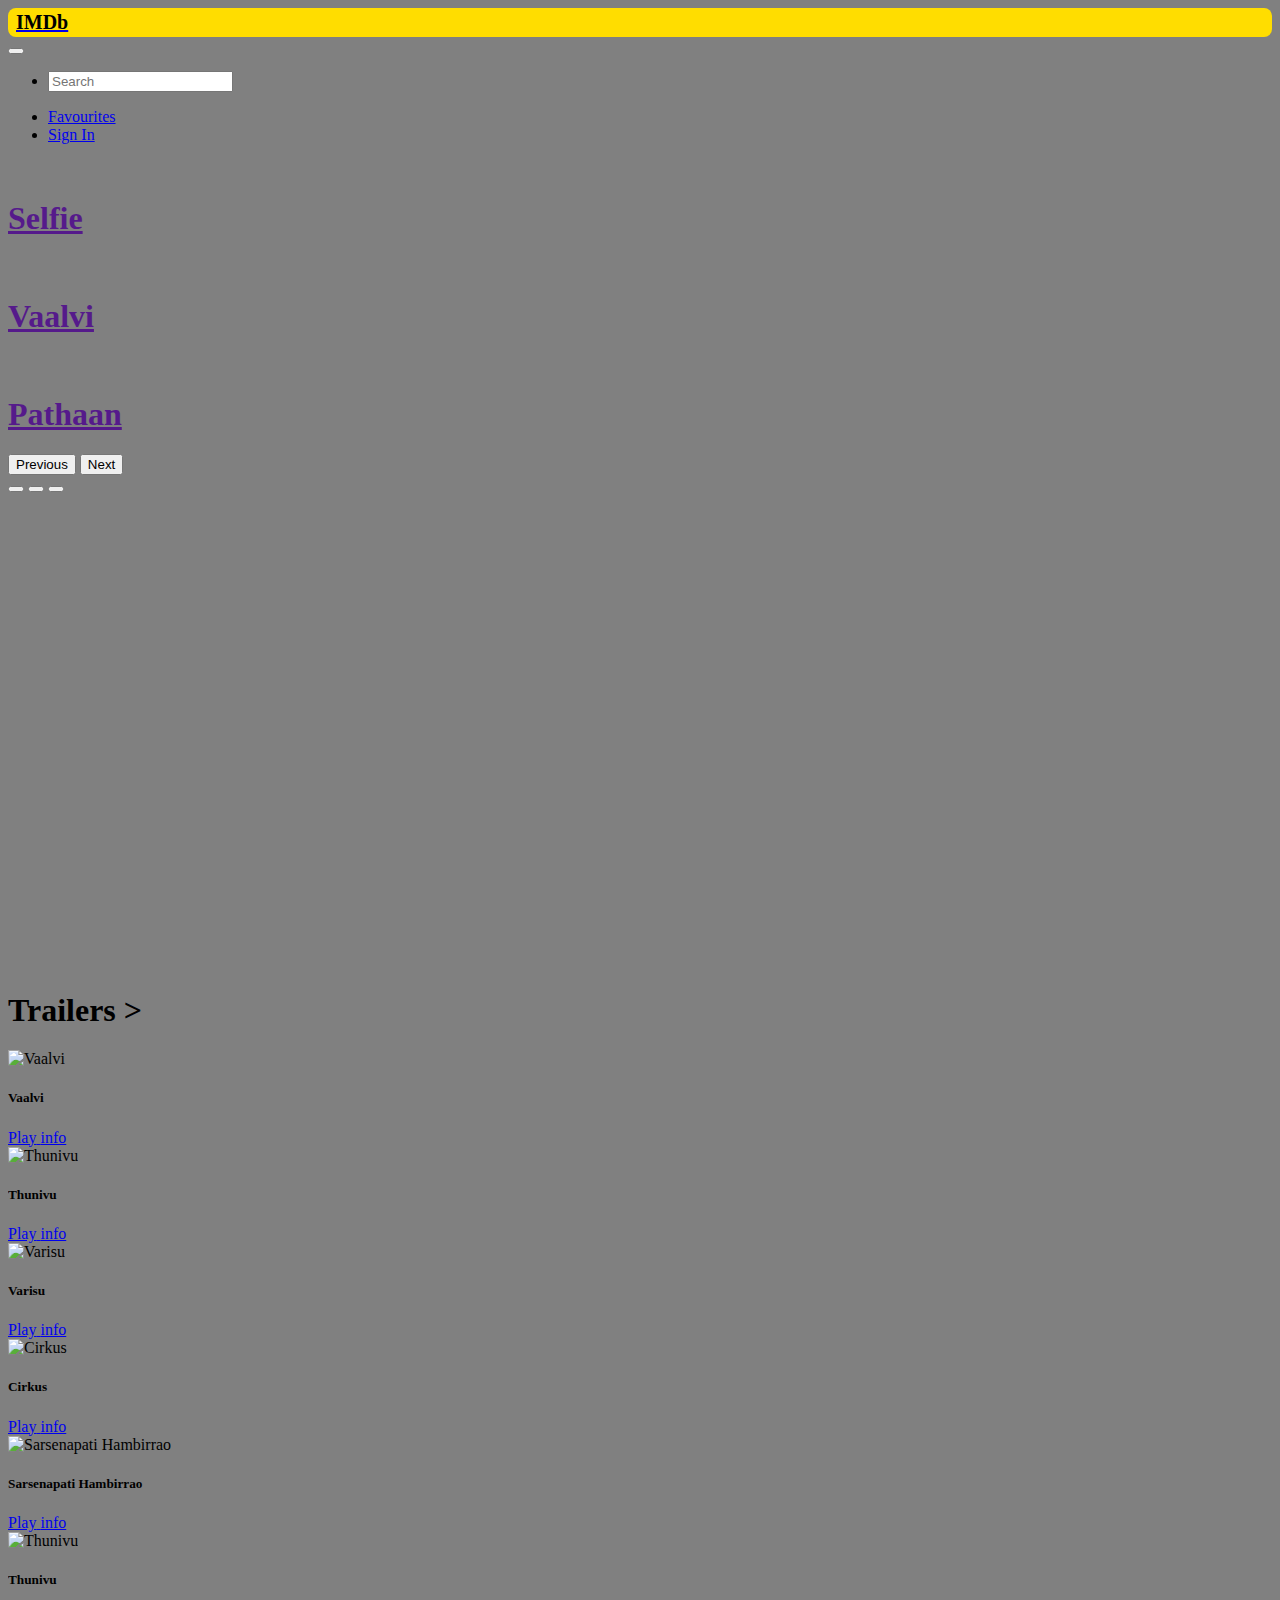
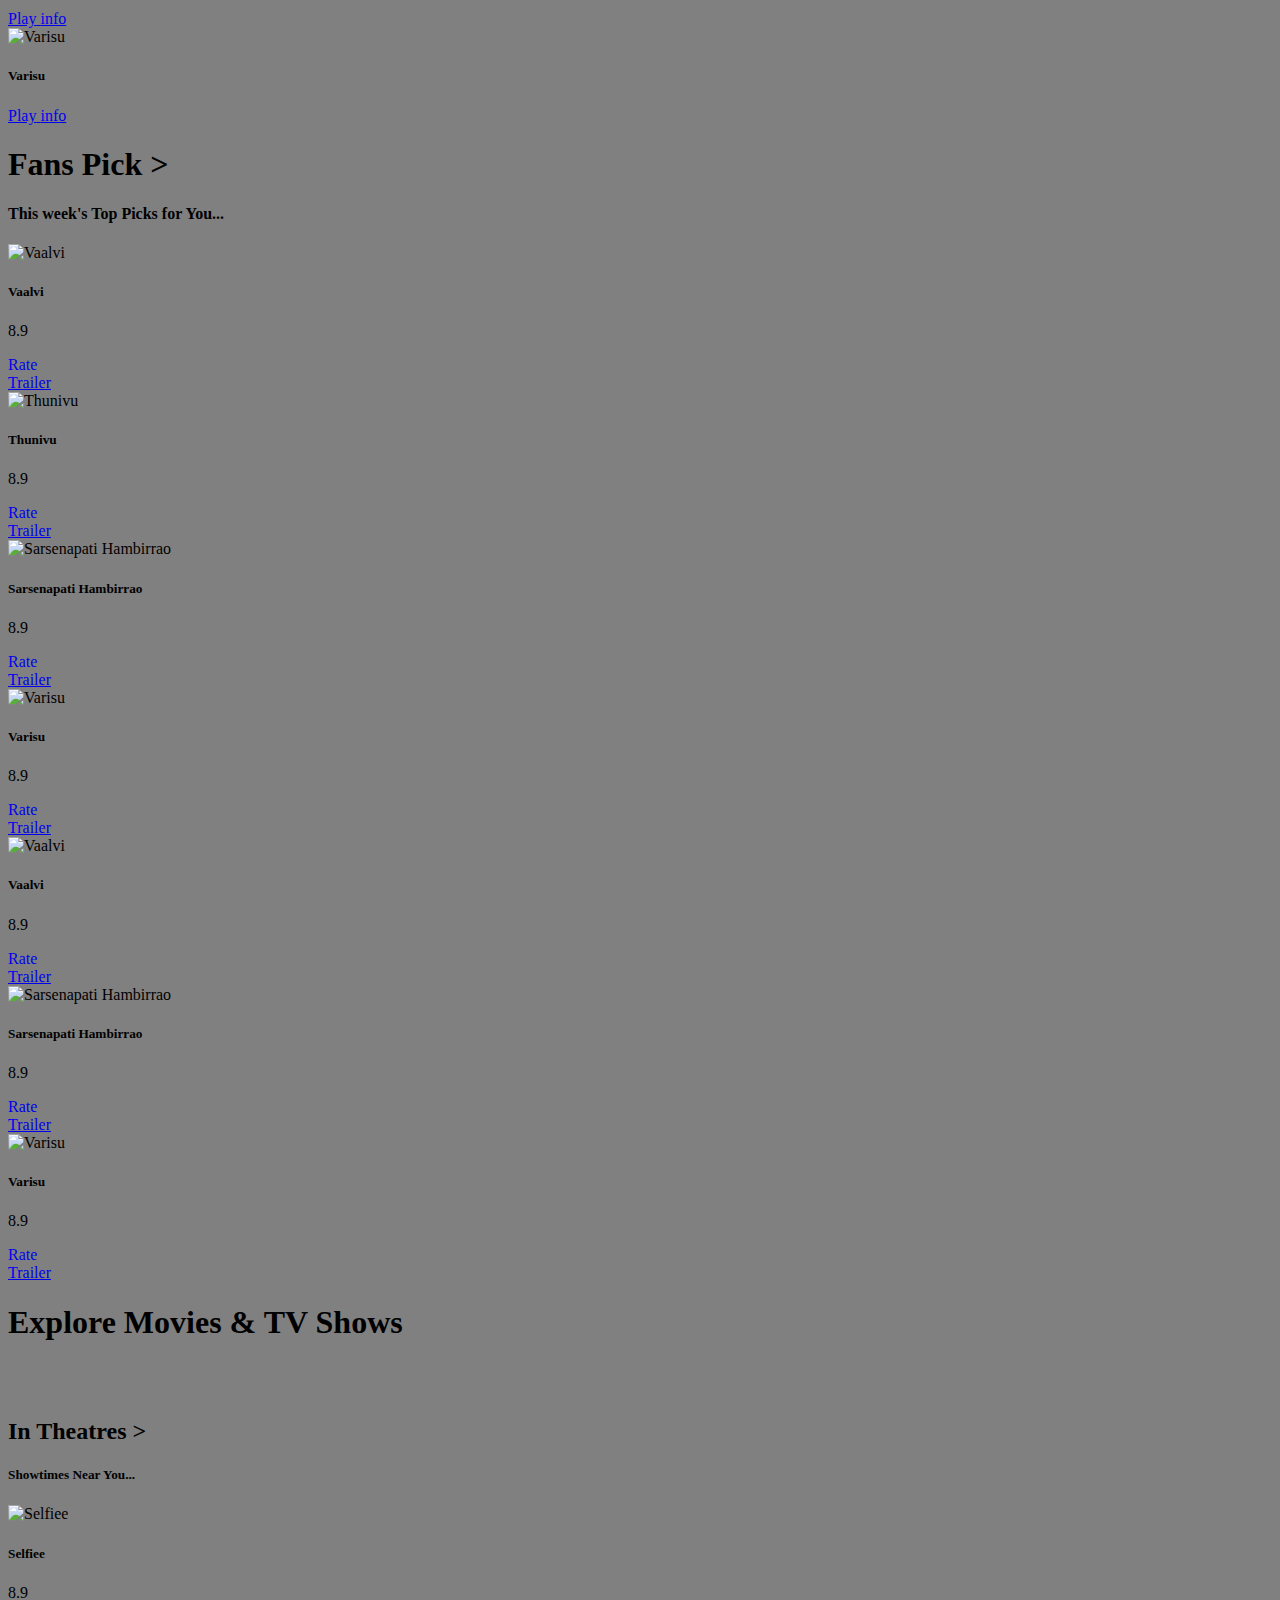
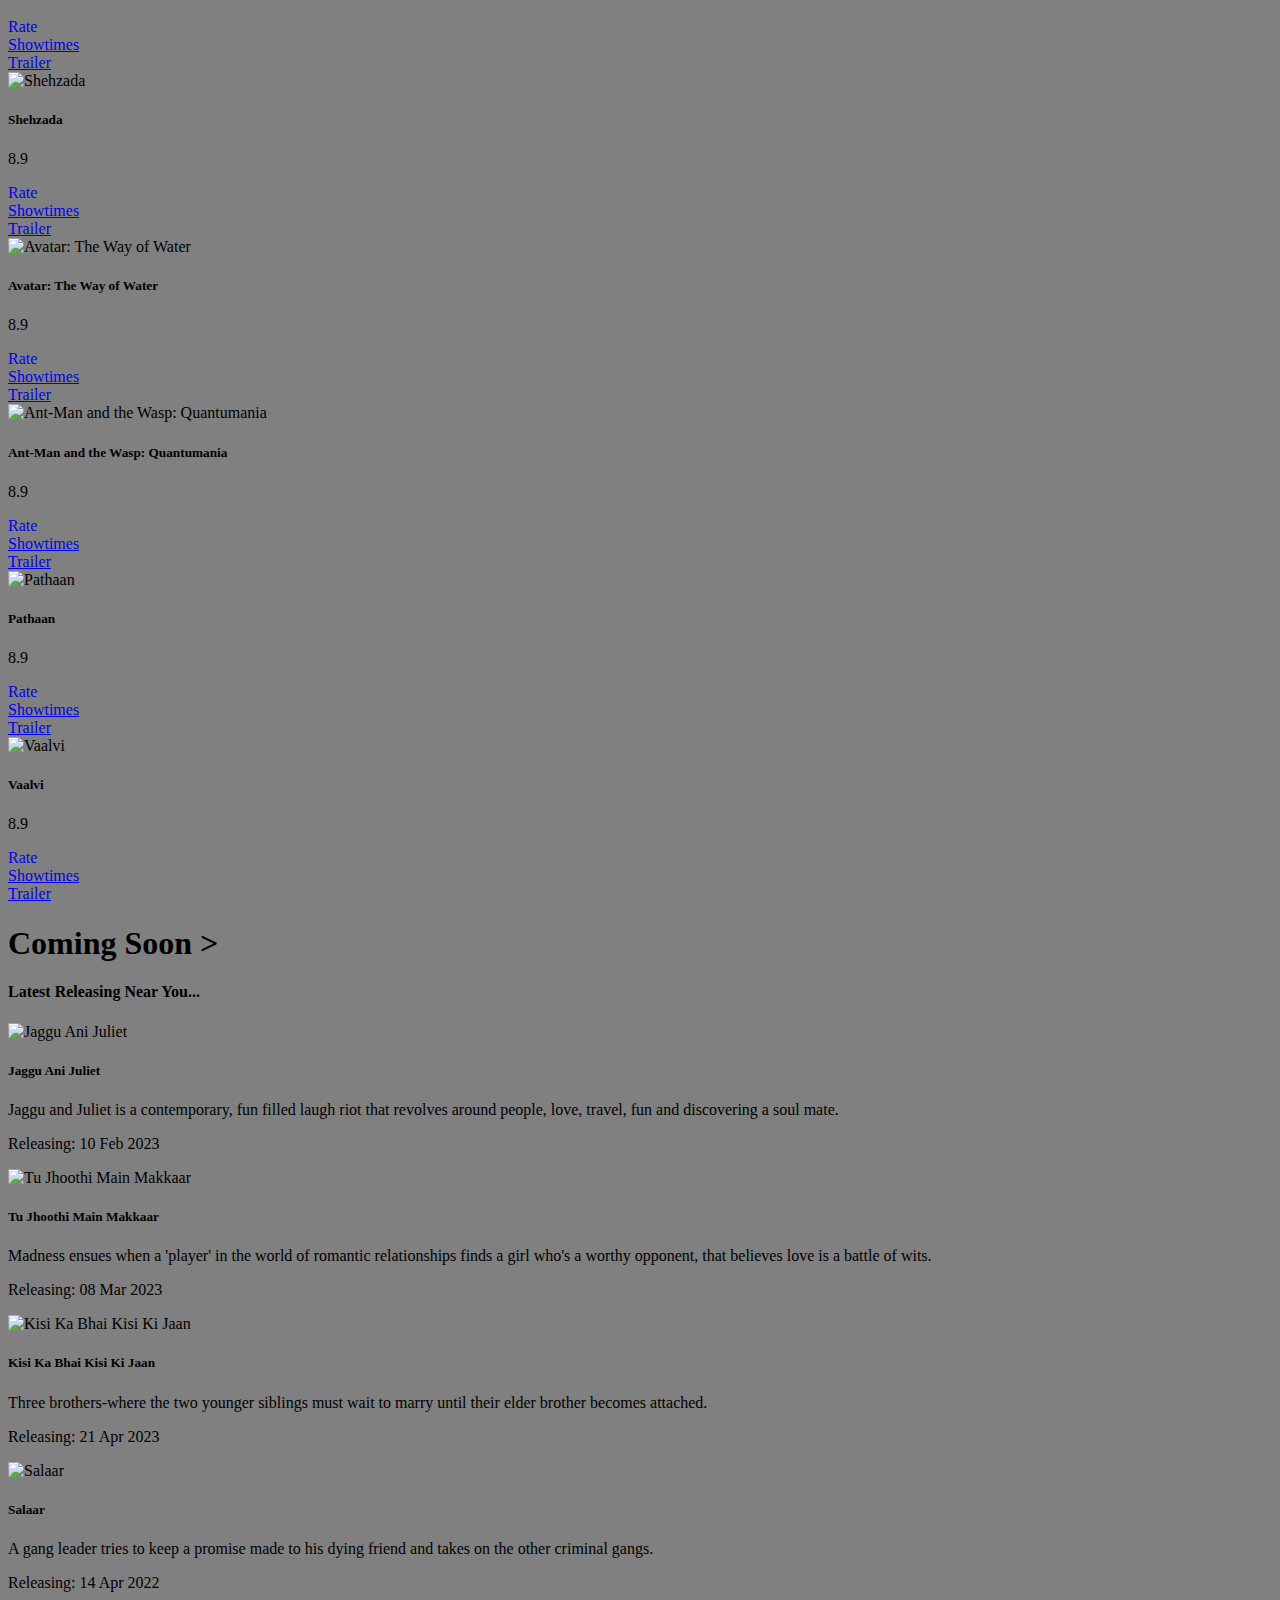
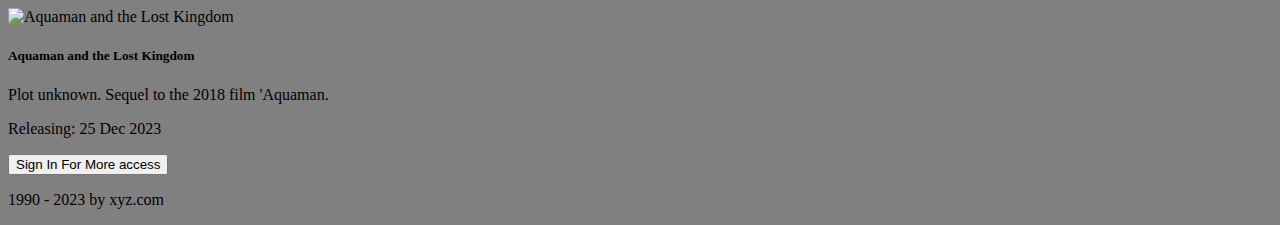
==== commit daab66bf: "Added all 3 pages required functionalities" ====
--- a/index.html
+++ b/index.html
@@ -31,11 +31,31 @@
             <!-- Content of navbar which will be accessible by click of toggler button on smaller screen sizes -->
             <div class="collapse navbar-collapse" id="mySearchBar">
                 <!-- Ul holding nav elements -->
-                <ul class="navbar-nav ms-3 w-50">
+                <ul class="navbar-nav ms-3 w-50 search-bar-item">
     
                     <!-- Individual nav item -->
-                    <li class="nav-item w-100">
+                    <li class="nav-item w-100 search-bar">
                         <input type="search" class="form-control" placeholder="Search" id="search-movie">
+                        <div  id="search-movie-results" class="search-results w-100 rounded p-1">
+
+                            <!-- <div class="search-results-item rounded p-2">
+                                <a href="movie.html?<movieId>" target="_blank" class="search-prediction-details text-decoration-none">
+                                    <div class="d-flex align-items-center">
+                                        <div class="me-1">
+                                            <img class="movie-poster" src="https://m.media-amazon.com/images/M/MV5BNDE2ZGUyZDgtYjUxMi00YWNhLTgxZDUtZjExYjRkOGU0MjU1XkEyXkFqcGdeQXVyMTEzNzg0Mjkx._V1_SX300.jpg" alt="">
+                                        </div>
+                                        <div>
+                                            <p class="mb-1">Movie Name</p>
+                                            <p class="mb-1">Year</p>
+                                        </div>
+                                    </div>
+                                </a>
+                                <a id="add-fav-<movieId>" href="#" class="search-prediction-heart text-center fav-heart text-decoration-none">
+                                    <i class="fa-regular fa-heart"></i>
+                                </a>
+                            </div> -->
+
+                        </div>
                     </li>
         
                 </ul>
@@ -43,14 +63,14 @@
 
                     <li class="nav-item ms-3 me-2">
                         <!-- Navbar link -->
-                        <a class="nav-link" href="./favourite.html">
+                        <a class="nav-link" href="./favourite.html" target="_blank">
                             <span class="me-1"><i class="fa-solid fa-heart"></i></span>
                             Favourites
                         </a>
                     </li>
         
                     <li class="nav-item ms-3">
-                        <a href="" class="nav-link">Sign In</a>
+                        <a href="#" class="nav-link">Sign In</a>
                     </li>
 
                 </ul>
@@ -146,12 +166,12 @@
                     <h5 class="card-title">Vaalvi</h5>
                 </div>
                 <div class="card-footer d-flex justify-content-between">
-                    <a class="text-white" href="#">
+                    <a class="text-white txt-shadow" href="#">
                         <i class="fa-solid fa-play"></i>
                         <span class="ms-2">Play</span>
                         
                     </a>
-                    <a class="text-white" href="#">
+                    <a class="text-white txt-shadow" href="#">
                         <i class="fa-solid fa-info"></i>
                         <span class="ms-2">info</span>
                     </a>
@@ -164,12 +184,12 @@
                     <h5 class="card-title">Thunivu</h5>
                 </div>
                 <div class="card-footer d-flex justify-content-between">
-                    <a class="text-white" href="#">
+                    <a class="text-white txt-shadow" href="#">
                         <i class="fa-solid fa-play"></i>
                         <span class="ms-2">Play</span>
                         
                     </a>
-                    <a class="text-white" href="#">
+                    <a class="text-white txt-shadow" href="#">
                         <i class="fa-solid fa-info"></i>
                         <span class="ms-2">info</span>
                     </a>
@@ -182,12 +202,12 @@
                     <h5 class="card-title">Varisu</h5>
                 </div>
                 <div class="card-footer d-flex justify-content-between">
-                    <a class="text-white" href="#">
+                    <a class="text-white txt-shadow" href="#">
                         <i class="fa-solid fa-play"></i>
                         <span class="ms-2">Play</span>
                         
                     </a>
-                    <a class="text-white" href="#">
+                    <a class="text-white txt-shadow" href="#">
                         <i class="fa-solid fa-info"></i>
                         <span class="ms-2">info</span>
                     </a>
@@ -200,12 +220,12 @@
                     <h5 class="card-title">Cirkus</h5>
                 </div>
                 <div class="card-footer d-flex justify-content-between">
-                    <a class="text-white" href="#">
+                    <a class="text-white txt-shadow" href="#">
                         <i class="fa-solid fa-play"></i>
                         <span class="ms-2">Play</span>
                         
                     </a>
-                    <a class="text-white" href="#">
+                    <a class="text-white txt-shadow" href="#">
                         <i class="fa-solid fa-info"></i>
                         <span class="ms-2">info</span>
                     </a>
@@ -218,12 +238,12 @@
                     <h5 class="card-title">Sarsenapati Hambirrao</h5>
                 </div>
                 <div class="card-footer d-flex justify-content-between">
-                    <a class="text-white" href="#">
+                    <a class="text-white txt-shadow" href="#">
                         <i class="fa-solid fa-play"></i>
                         <span class="ms-2">Play</span>
                         
                     </a>
-                    <a class="text-white" href="#">
+                    <a class="text-white txt-shadow" href="#">
                         <i class="fa-solid fa-info"></i>
                         <span class="ms-2">info</span>
                     </a>
@@ -236,12 +256,12 @@
                     <h5 class="card-title">Thunivu</h5>
                 </div>
                 <div class="card-footer d-flex justify-content-between">
-                    <a class="text-white" href="#">
+                    <a class="text-white txt-shadow" href="#">
                         <i class="fa-solid fa-play"></i>
                         <span class="ms-2">Play</span>
                         
                     </a>
-                    <a class="text-white" href="#">
+                    <a class="text-white txt-shadow" href="#">
                         <i class="fa-solid fa-info"></i>
                         <span class="ms-2">info</span>
                     </a>
@@ -254,12 +274,12 @@
                     <h5 class="card-title">Varisu</h5>
                 </div>
                 <div class="card-footer d-flex justify-content-between">
-                    <a class="text-white" href="#">
+                    <a class="text-white txt-shadow" href="#">
                         <i class="fa-solid fa-play"></i>
                         <span class="ms-2">Play</span>
                         
                     </a>
-                    <a class="text-white" href="#">
+                    <a class="text-white txt-shadow" href="#">
                         <i class="fa-solid fa-info"></i>
                         <span class="ms-2">info</span>
                     </a>
@@ -290,14 +310,14 @@
                             <span class="text-warning"><i class="fa-solid fa-star"></i></span>
                             8.9
                         </p>
-                        <a class="text-white" href="#" style="text-decoration: none;">
+                        <a class="text-white txt-shadow" href="#" style="text-decoration: none;">
                             <i class="fa-regular fa-star"></i>
                             <span class="ms-2">Rate</span>
                         </a>
                     </div>
                 </div>
                 <div class="card-footer d-flex justify-content-around">
-                    <a class="text-white" href="#">
+                    <a class="text-white txt-shadow" href="#">
                         <i class="fa-solid fa-play"></i>
                         <span class="ms-2">Trailer</span>
                         
@@ -314,14 +334,14 @@
                             <span class="text-warning"><i class="fa-solid fa-star"></i></span>
                             8.9
                         </p>
-                        <a class="text-white" href="#" style="text-decoration: none;">
+                        <a class="text-white txt-shadow" href="#" style="text-decoration: none;">
                             <i class="fa-regular fa-star"></i>
                             <span class="ms-2">Rate</span>
                         </a>
                     </div>
                 </div>
                 <div class="card-footer d-flex justify-content-around">
-                    <a class="text-white" href="#">
+                    <a class="text-white txt-shadow" href="#">
                         <i class="fa-solid fa-play"></i>
                         <span class="ms-2">Trailer</span>
                         
@@ -339,14 +359,14 @@
                             <span class="text-warning"><i class="fa-solid fa-star"></i></span>
                             8.9
                         </p>
-                        <a class="text-white" href="#" style="text-decoration: none;">
+                        <a class="text-white txt-shadow" href="#" style="text-decoration: none;">
                             <i class="fa-regular fa-star"></i>
                             <span class="ms-2">Rate</span>
                         </a>
                     </div>
                 </div>
                 <div class="card-footer d-flex justify-content-around">
-                    <a class="text-white" href="#">
+                    <a class="text-white txt-shadow" href="#">
                         <i class="fa-solid fa-play"></i>
                         <span class="ms-2">Trailer</span>
                         
@@ -363,14 +383,14 @@
                             <span class="text-warning"><i class="fa-solid fa-star"></i></span>
                             8.9
                         </p>
-                        <a class="text-white" href="#" style="text-decoration: none;">
+                        <a class="text-white txt-shadow" href="#" style="text-decoration: none;">
                             <i class="fa-regular fa-star"></i>
                             <span class="ms-2">Rate</span>
                         </a>
                     </div>
                 </div>
                 <div class="card-footer d-flex justify-content-around">
-                    <a class="text-white" href="#">
+                    <a class="text-white txt-shadow" href="#">
                         <i class="fa-solid fa-play"></i>
                         <span class="ms-2">Trailer</span>
                         
@@ -388,14 +408,14 @@
                             <span class="text-warning"><i class="fa-solid fa-star"></i></span>
                             8.9
                         </p>
-                        <a class="text-white" href="#" style="text-decoration: none;">
+                        <a class="text-white txt-shadow" href="#" style="text-decoration: none;">
                             <i class="fa-regular fa-star"></i>
                             <span class="ms-2">Rate</span>
                         </a>
                     </div>
                 </div>
                 <div class="card-footer d-flex justify-content-around">
-                    <a class="text-white" href="#">
+                    <a class="text-white txt-shadow" href="#">
                         <i class="fa-solid fa-play"></i>
                         <span class="ms-2">Trailer</span>
                         
@@ -412,14 +432,14 @@
                             <span class="text-warning"><i class="fa-solid fa-star"></i></span>
                             8.9
                         </p>
-                        <a class="text-white" href="#" style="text-decoration: none;">
+                        <a class="text-white txt-shadow" href="#" style="text-decoration: none;">
                             <i class="fa-regular fa-star"></i>
                             <span class="ms-2">Rate</span>
                         </a>
                     </div>
                 </div>
                 <div class="card-footer d-flex justify-content-around">
-                    <a class="text-white" href="#">
+                    <a class="text-white txt-shadow" href="#">
                         <i class="fa-solid fa-play"></i>
                         <span class="ms-2">Trailer</span>
                         
@@ -436,14 +456,14 @@
                             <span class="text-warning"><i class="fa-solid fa-star"></i></span>
                             8.9
                         </p>
-                        <a class="text-white" href="#" style="text-decoration: none;">
+                        <a class="text-white txt-shadow" href="#" style="text-decoration: none;">
                             <i class="fa-regular fa-star"></i>
                             <span class="ms-2">Rate</span>
                         </a>
                     </div>
                 </div>
                 <div class="card-footer d-flex justify-content-around">
-                    <a class="text-white" href="#">
+                    <a class="text-white txt-shadow" href="#">
                         <i class="fa-solid fa-play"></i>
                         <span class="ms-2">Trailer</span>
                         
@@ -478,7 +498,7 @@
                                 <span class="text-warning"><i class="fa-solid fa-star"></i></span>
                                 8.9
                             </p>
-                            <a class="text-white" href="#" style="text-decoration: none;">
+                            <a class="text-white txt-shadow" href="#" style="text-decoration: none;">
                                 <i class="fa-regular fa-star"></i>
                                 <span class="ms-2">Rate</span>
                             </a>
@@ -489,7 +509,7 @@
                         </a>
                     </div>
                     <div class="card-footer d-flex justify-content-around">
-                        <a class="text-white" href="#">
+                        <a class="text-white txt-shadow" href="#">
                             <i class="fa-solid fa-play"></i>
                             <span class="ms-2">Trailer</span>
                             
@@ -507,7 +527,7 @@
                                 <span class="text-warning"><i class="fa-solid fa-star"></i></span>
                                 8.9
                             </p>
-                            <a class="text-white" href="#" style="text-decoration: none;">
+                            <a class="text-white txt-shadow" href="#" style="text-decoration: none;">
                                 <i class="fa-regular fa-star"></i>
                                 <span class="ms-2">Rate</span>
                             </a>
@@ -518,7 +538,7 @@
                         </a>
                     </div>
                     <div class="card-footer d-flex justify-content-around">
-                        <a class="text-white" href="#">
+                        <a class="text-white txt-shadow" href="#">
                             <i class="fa-solid fa-play"></i>
                             <span class="ms-2">Trailer</span>
                             
@@ -536,7 +556,7 @@
                                 <span class="text-warning"><i class="fa-solid fa-star"></i></span>
                                 8.9
                             </p>
-                            <a class="text-white" href="#" style="text-decoration: none;">
+                            <a class="text-white txt-shadow" href="#" style="text-decoration: none;">
                                 <i class="fa-regular fa-star"></i>
                                 <span class="ms-2">Rate</span>
                             </a>
@@ -547,7 +567,7 @@
                         </a>
                     </div>
                     <div class="card-footer d-flex justify-content-around">
-                        <a class="text-white" href="#">
+                        <a class="text-white txt-shadow" href="#">
                             <i class="fa-solid fa-play"></i>
                             <span class="ms-2">Trailer</span>
                             
@@ -565,7 +585,7 @@
                                 <span class="text-warning"><i class="fa-solid fa-star"></i></span>
                                 8.9
                             </p>
-                            <a class="text-white" href="#" style="text-decoration: none;">
+                            <a class="text-white txt-shadow" href="#" style="text-decoration: none;">
                                 <i class="fa-regular fa-star"></i>
                                 <span class="ms-2">Rate</span>
                             </a>
@@ -576,7 +596,7 @@
                         </a>
                     </div>
                     <div class="card-footer d-flex justify-content-around">
-                        <a class="text-white" href="#">
+                        <a class="text-white txt-shadow" href="#">
                             <i class="fa-solid fa-play"></i>
                             <span class="ms-2">Trailer</span>
                             
@@ -594,7 +614,7 @@
                                 <span class="text-warning"><i class="fa-solid fa-star"></i></span>
                                 8.9
                             </p>
-                            <a class="text-white" href="#" style="text-decoration: none;">
+                            <a class="text-white txt-shadow" href="#" style="text-decoration: none;">
                                 <i class="fa-regular fa-star"></i>
                                 <span class="ms-2">Rate</span>
                             </a>
@@ -605,7 +625,7 @@
                         </a>
                     </div>
                     <div class="card-footer d-flex justify-content-around">
-                        <a class="text-white" href="#">
+                        <a class="text-white txt-shadow" href="#">
                             <i class="fa-solid fa-play"></i>
                             <span class="ms-2">Trailer</span>
                             
@@ -623,7 +643,7 @@
                                 <span class="text-warning"><i class="fa-solid fa-star"></i></span>
                                 8.9
                             </p>
-                            <a class="text-white" href="#" style="text-decoration: none;">
+                            <a class="text-white txt-shadow" href="#" style="text-decoration: none;">
                                 <i class="fa-regular fa-star"></i>
                                 <span class="ms-2">Rate</span>
                             </a>
@@ -634,7 +654,7 @@
                         </a>
                     </div>
                     <div class="card-footer d-flex justify-content-around">
-                        <a class="text-white" href="#">
+                        <a class="text-white txt-shadow" href="#">
                             <i class="fa-solid fa-play"></i>
                             <span class="ms-2">Trailer</span>
                             
@@ -657,7 +677,7 @@
         </h1>
         <h4 class="text-light mb-4">Latest Releasing Near You...</h4>
 
-        <div class="card mb-3 text-bg-dark w-75 h-25">
+        <div class="card mb-3 text-bg-dark w-75 h-25 recent-relese">
 
             <div class="row g-0 h-100">
 
@@ -665,10 +685,10 @@
                     <img class="img-fluid rounded-start h-100 w-100" src="https://m.media-amazon.com/images/M/MV5BYjk1YmFkOGYtMWVjNS00NjkyLWE3MGYtM2ZhOGYwNDZlNGYzXkEyXkFqcGdeQXVyNjkwOTg4MTA@._V1_SX300.jpg" alt="Jaggu Ani Juliet">
                 </div>
 
-                <div class="col-8 h-100">
+                <div class="col-8 h-100 txt-overflow">
                     <div class="card-body h-100">
                         <h5 class="card-title">Jaggu Ani Juliet</h5>
-                        <p class="card-text h-50">
+                        <p class="card-text h-50 txt-overflow">
                             Jaggu and Juliet is a contemporary, fun filled laugh riot that revolves around 
                             people, love, travel, fun and discovering a soul mate.
                         </p>
@@ -683,7 +703,7 @@
 
         </div>
 
-        <div class="card mb-3 text-bg-dark w-75 h-25">
+        <div class="card mb-3 text-bg-dark w-75 h-25 recent-relese">
 
             <div class="row g-0 h-100">
 
@@ -691,10 +711,10 @@
                     <img class="img-fluid rounded-start h-100 w-100" src="https://m.media-amazon.com/images/M/MV5BNmZmYWFiYzAtY2RhMC00MDRiLWI1M2YtNzRkZGNmYTIwZDI4XkEyXkFqcGdeQXVyODE5NzE3OTE@._V1_SX300.jpg" alt="Tu Jhoothi Main Makkaar">
                 </div>
 
-                <div class="col-8 h-100">
+                <div class="col-8 h-100 txt-overflow">
                     <div class="card-body h-100">
                         <h5 class="card-title">Tu Jhoothi Main Makkaar</h5>
-                        <p class="card-text h-50">
+                        <p class="card-text h-50  txt-overflow">
                             Madness ensues when a 'player' in the world of romantic relationships finds 
                             a girl who's a worthy opponent, that believes love is a battle of wits.
                         </p>
@@ -709,7 +729,7 @@
 
         </div>
 
-        <div class="card mb-3 text-bg-dark w-75 h-25">
+        <div class="card mb-3 text-bg-dark w-75 h-25 recent-relese">
 
             <div class="row g-0 h-100">
 
@@ -717,10 +737,10 @@
                     <img class="img-fluid rounded-start h-100 w-100" src="https://m.media-amazon.com/images/M/MV5BNDJiNThlNGUtNDRiZS00NmRmLWI4Y2EtZWExYjk4N2Q4MGFkXkEyXkFqcGdeQXVyMTU0ODI1NTA2._V1_SX300.jpg" alt="Kisi Ka Bhai Kisi Ki Jaan">
                 </div>
 
-                <div class="col-8 h-100">
+                <div class="col-8 h-100 txt-overflow">
                     <div class="card-body h-100">
                         <h5 class="card-title">Kisi Ka Bhai Kisi Ki Jaan</h5>
-                        <p class="card-text h-50">
+                        <p class="card-text h-50  txt-overflow">
                             Three brothers-where the two younger siblings must wait to marry until their elder brother becomes attached.
                         </p>
                         <p class="card-text">
@@ -734,7 +754,7 @@
 
         </div>
 
-        <div class="card mb-3 text-bg-dark w-75 h-25">
+        <div class="card mb-3 text-bg-dark w-75 h-25 recent-relese">
 
             <div class="row g-0 h-100">
 
@@ -742,10 +762,10 @@
                     <img class="img-fluid rounded-start h-100 w-100" src="https://m.media-amazon.com/images/M/MV5BMjQ3MzhlNzQtZGEyOC00OWI2LWI5NDAtNTlmMTUwMGI3ODM3XkEyXkFqcGdeQXVyNTgxODY5ODI@._V1_SX300.jpg" alt="Salaar">
                 </div>
 
-                <div class="col-8 h-100">
+                <div class="col-8 h-100 txt-overflow">
                     <div class="card-body h-100">
                         <h5 class="card-title">Salaar</h5>
-                        <p class="card-text h-50">
+                        <p class="card-text h-50 txt-overflow">
                             A gang leader tries to keep a promise made to his dying friend and takes on the other criminal gangs.
                         </p>
                         <p class="card-text">
@@ -759,7 +779,7 @@
 
         </div>
 
-        <div class="card mb-3 text-bg-dark w-75 h-25">
+        <div class="card mb-3 text-bg-dark w-75 h-25 recent-relese">
 
             <div class="row g-0 h-100">
 
@@ -767,10 +787,10 @@
                     <img class="img-fluid rounded-start h-100 w-100" src="https://m.media-amazon.com/images/M/MV5BM2QyYTRkMjMtMDk5NC00OTc0LWIyYTYtNGNhMzRjMTNhNGNkXkEyXkFqcGdeQXVyNjc0NzQzNTM@._V1_SX300.jpg" alt="Aquaman and the Lost Kingdom">
                 </div>
 
-                <div class="col-8 h-100">
+                <div class="col-8 h-100 txt-overflow">
                     <div class="card-body h-100">
                         <h5 class="card-title">Aquaman and the Lost Kingdom</h5>
-                        <p class="card-text h-50">
+                        <p class="card-text h-50 txt-overflow">
                             Plot unknown. Sequel to the 2018 film 'Aquaman.
                         </p>
                         <p class="card-text">
@@ -816,5 +836,6 @@
 
 
     <script src="https://cdn.jsdelivr.net/npm/bootstrap@5.3.0-alpha1/dist/js/bootstrap.bundle.min.js" integrity="sha384-w76AqPfDkMBDXo30jS1Sgez6pr3x5MlQ1ZAGC+nuZB+EYdgRZgiwxhTBTkF7CXvN" crossorigin="anonymous"></script>
+    <script src="./Script/indexScript.js"></script>
 </body>
 </html>--- a/CSS/indexStyle.css
+++ b/CSS/indexStyle.css
@@ -21,18 +21,84 @@
 
 .card-width{
     width: 25%;
+    overflow: hidden;
 }
 
 .txt-overflow{
-    white-space: nowrap;
-    overflow: hidden;
-    line-break: normal;
-    text-overflow: ellipsis;
+    overflow: scroll;
+}
+
+.txt-overflow::-webkit-scrollbar{
+    display: none;
+}
+
+.txt-shadow:hover {
+    text-shadow: 0 0 1px whitesmoke;
+    transform: scale(1.05);
+}
+
+.search-bar{
+    position: relative;
+}
+
+.search-results{
+    position: absolute;
+    margin-top: 5px;
+    background-color: white;
+    z-index: 1;
+    max-height: 60vh;
+    overflow: scroll;
+    display: none;
+}
+
+.search-results::-webkit-scrollbar{
+    display: none;
+}
+
+.movie-poster{
+    width: 50px;
+    height: 70px;
+}
+
+.search-results-item{
+    display: flex;
+    justify-content: space-between;
+    align-items: center;
+}
+
+.search-results-item:last-of-type{
+    border: none;
+}
+
+.search-results-item:hover{
+    background-color: lightgrey;
+}
+
+.search-prediction-details{
+    color: black;
+    width: 95%;
+}
+
+.search-prediction-heart{
+    color: black;
+    width: 5%;
+}
+
+.fav-heart:hover{
+    transform: scale(1.1);
 }
 
 @media screen and (max-width: 780px) {
     .card-width{
         width: 35%;
     }
+
+    .search-bar-item{
+        width: 90% !important;
+    }
+
+    .recent-relese{
+        width: 100% !important;
+    }
 }
 
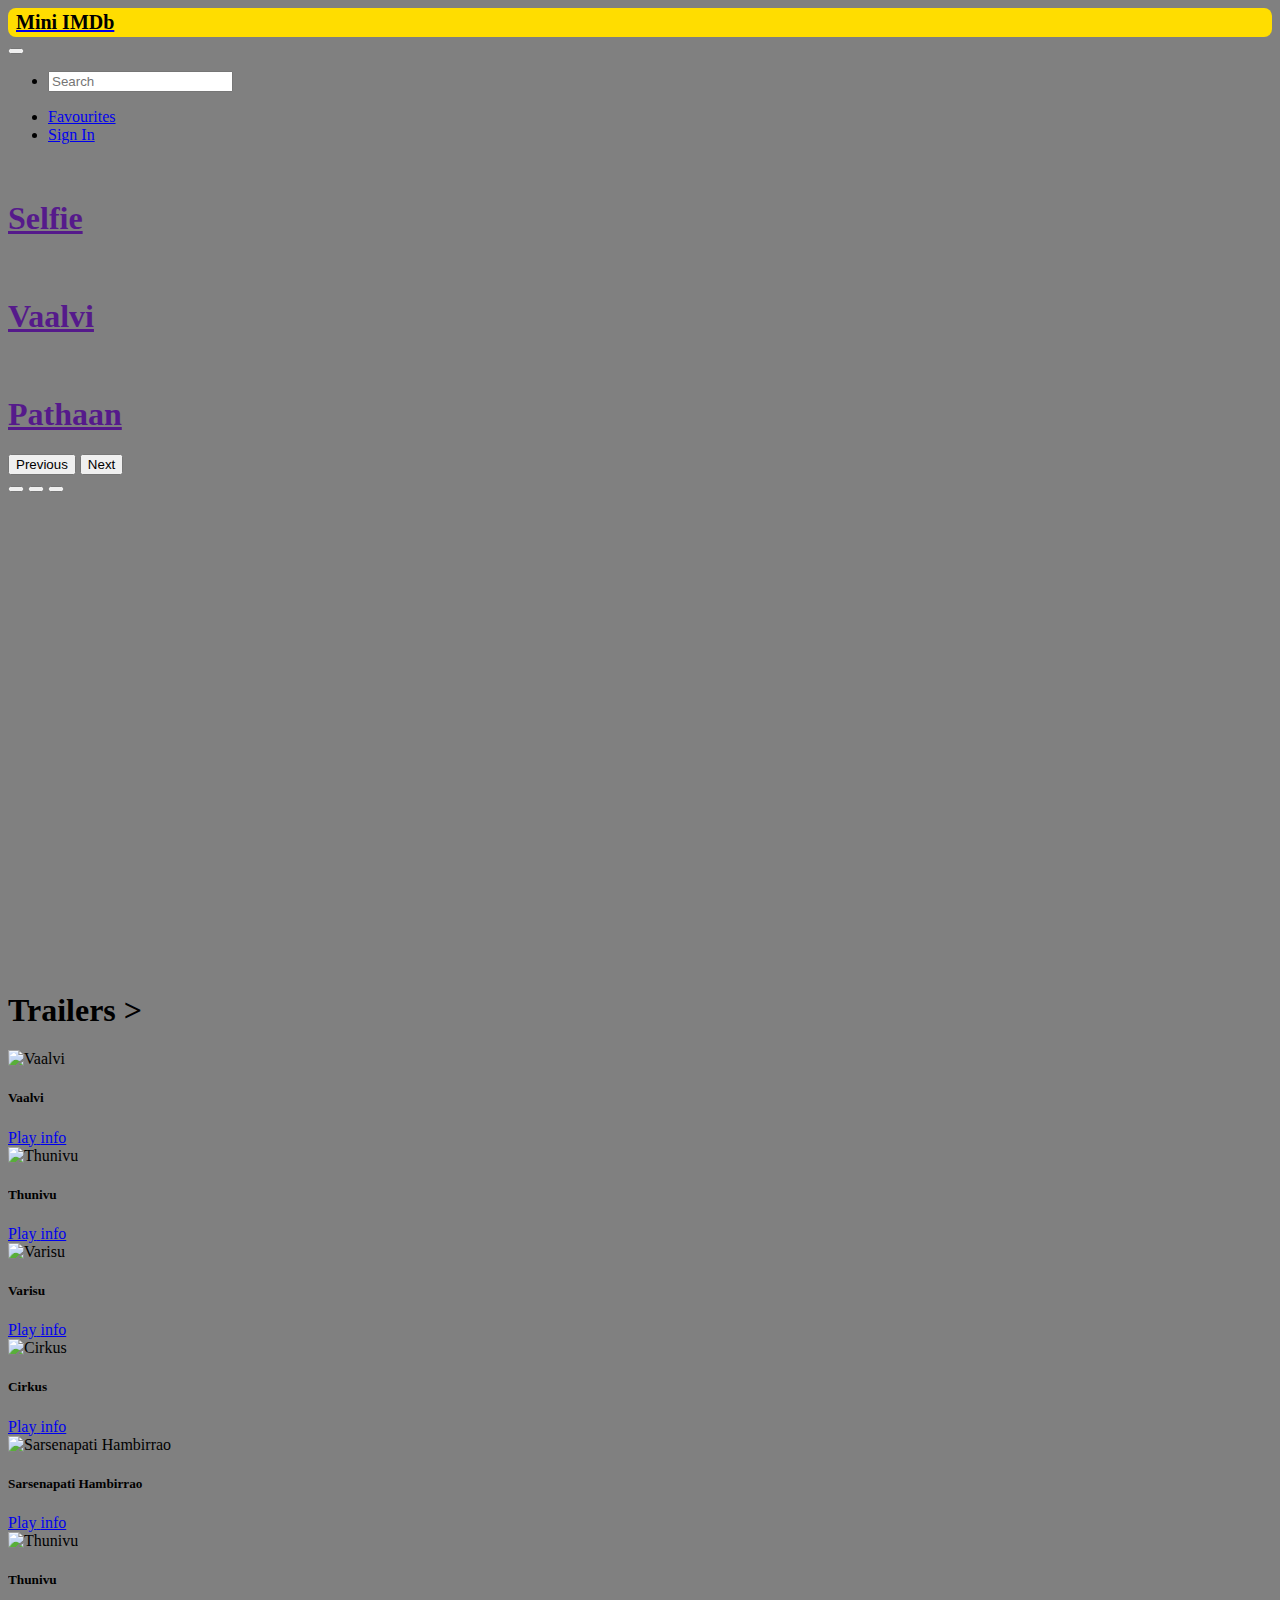
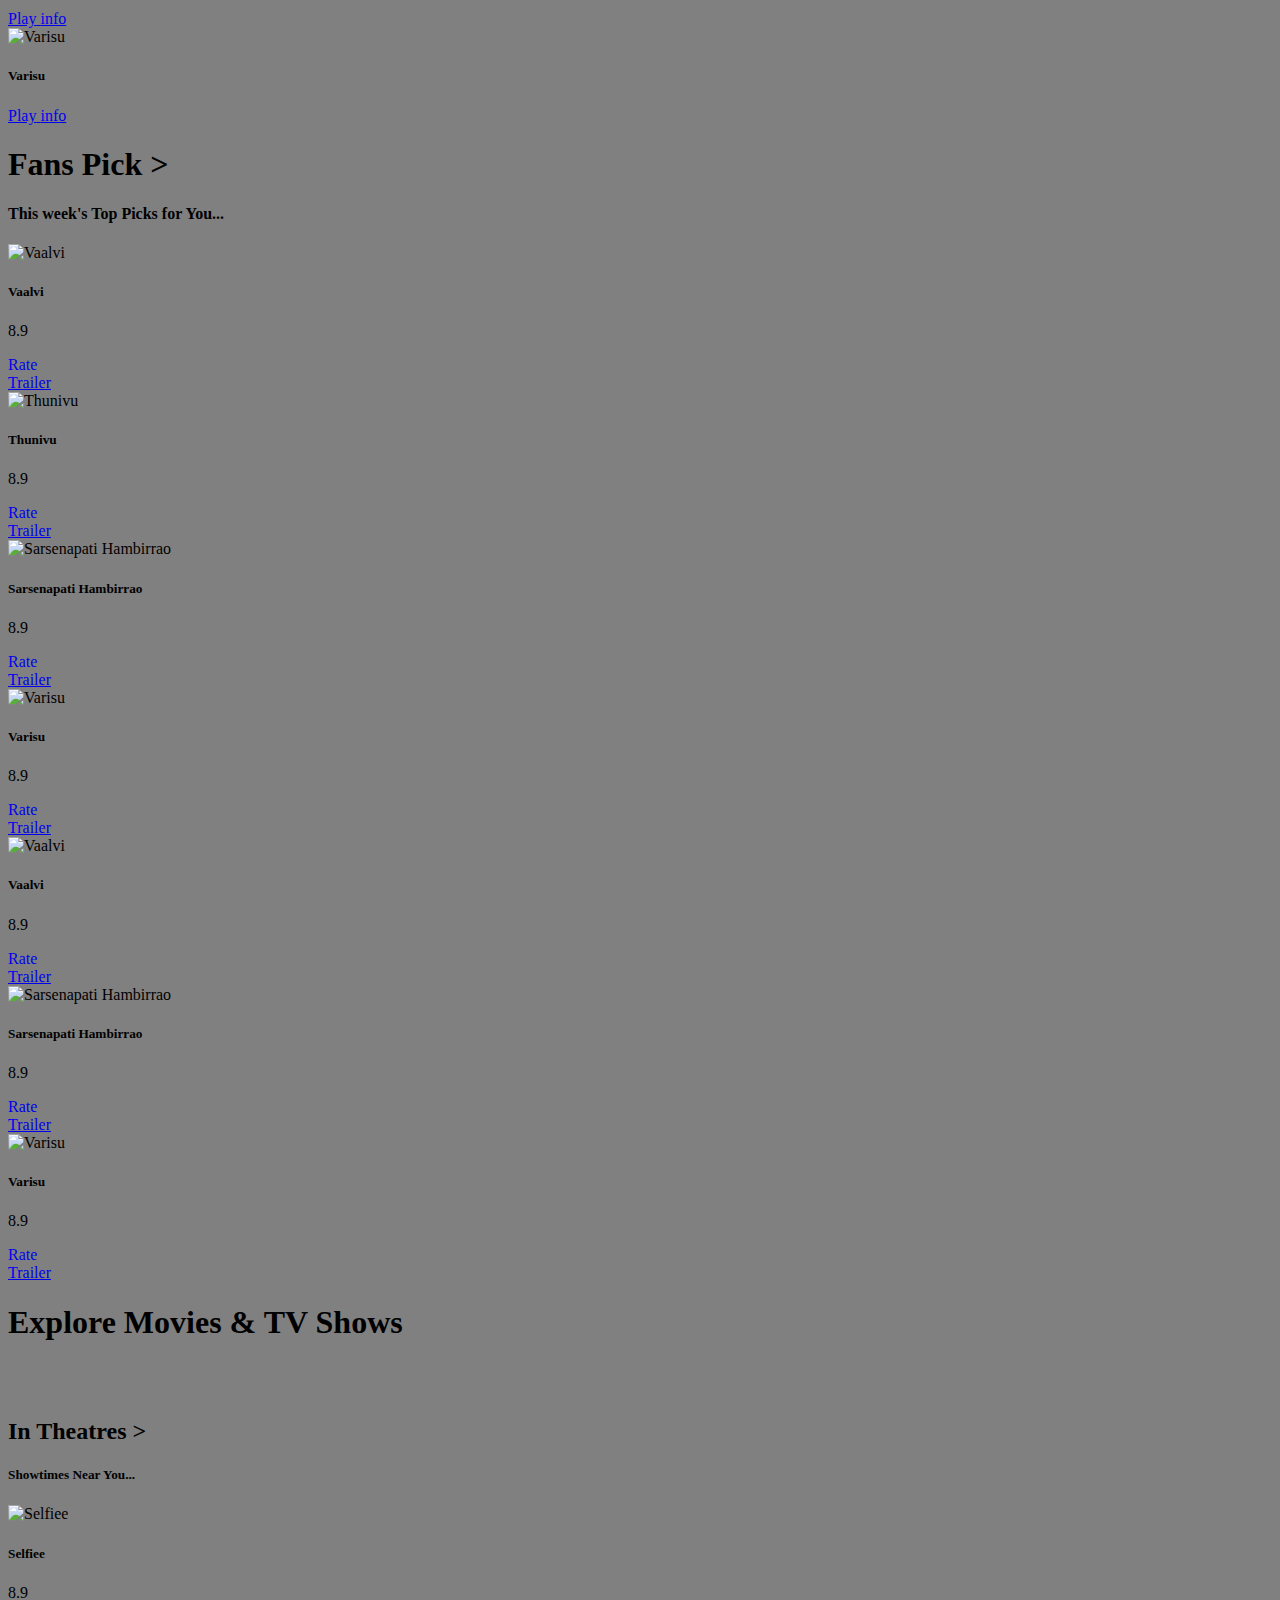
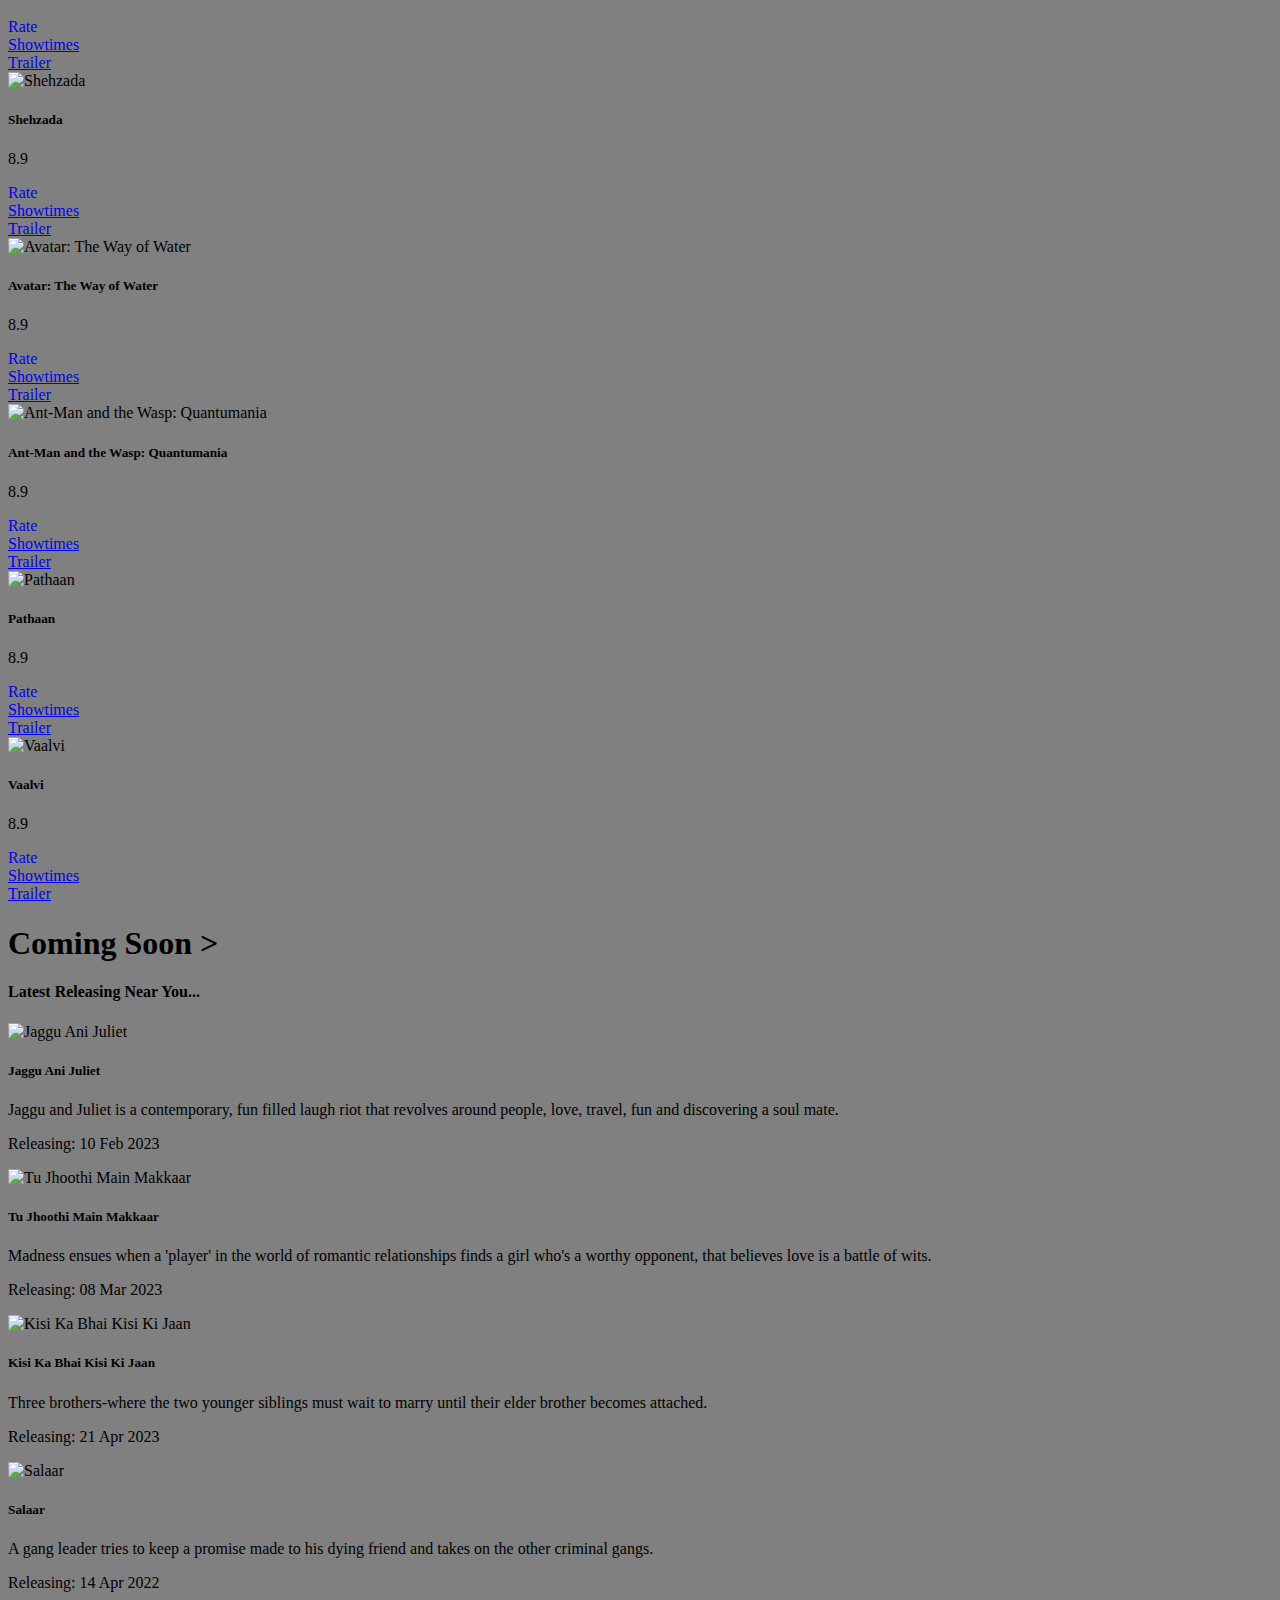
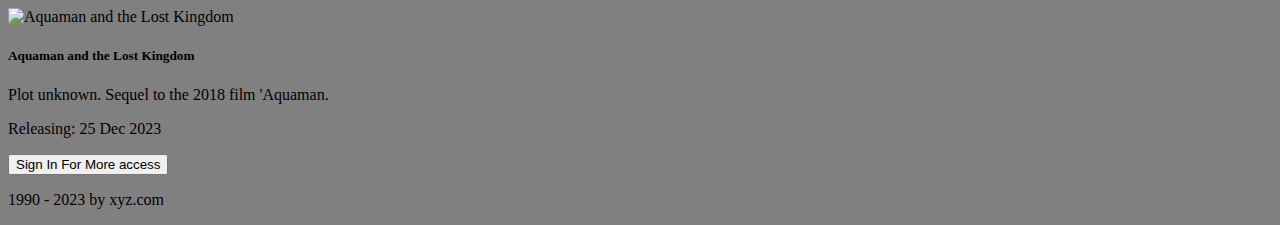
==== commit 2de97799: "Added some useful comments and remove from fav" ====
--- a/index.html
+++ b/index.html
@@ -21,7 +21,7 @@
 
         <div class="container-fluid">
             <!-- Brand image. here created a dummy logo using div element -->
-            <a href="#" class="navbar-brand"><div id="app-icon">IMDb</div></a>
+            <a href="#" class="navbar-brand"><div id="app-icon">Mini IMDb</div></a>
 
             <!-- navbar toggler button appears for smaller screen sizes -->
             <button type="button" class="navbar-toggler mt-2" data-bs-toggle="collapse" data-bs-target="#mySearchBar">
@@ -36,6 +36,7 @@
                     <!-- Individual nav item -->
                     <li class="nav-item w-100 search-bar">
                         <input type="search" class="form-control" placeholder="Search" id="search-movie">
+                        <!-- div showing search results -->
                         <div  id="search-movie-results" class="search-results w-100 rounded p-1">
 
                             <!-- <div class="search-results-item rounded p-2">
@@ -62,7 +63,7 @@
                 <ul class="navbar-nav ms-auto">
 
                     <li class="nav-item ms-3 me-2">
-                        <!-- Navbar link -->
+                        <!-- Navbar link to favourite movies page -->
                         <a class="nav-link" href="./favourite.html" target="_blank">
                             <span class="me-1"><i class="fa-solid fa-heart"></i></span>
                             Favourites
@@ -82,13 +83,19 @@
     </nav>
 
 
+    <!-- Carousel using bootstrap -->
     <div id="highlights-for-the-day" class="carousel slide" style="height: 90vh;">
 
+        <!-- Carousel inner div holding images -->
         <div class="carousel-inner h-100">
 
+            <!-- Individual carousel item -->
             <div class="carousel-item active h-100">
 
+                <!-- image for carousel item -->
                 <img src="https://cinereveal.com/wp-content/uploads/2023/02/selfiee-2023-movie-45454321465-860x523.jpeg" class="d-block w-100 h-100" alt="">
+                
+                <!-- div for caption -->
                 <div class="carousel-caption d-block">
                     <a class="d-flex align-items-center text-white" href="">
                         <div class="me-5">
@@ -102,6 +109,7 @@
 
             </div>
 
+            <!-- 2nd carousel item -->
             <div class="carousel-item h-100">
 
                 <img src="https://knowinmarathi.com/wp-content/uploads/2023/01/Download-Valvi-Movie.webp" class="d-block w-100 h-100" alt="">
@@ -118,6 +126,7 @@
 
             </div>
 
+            <!-- 3rd carousel item -->
             <div class="carousel-item h-100">
 
                 <img src="https://www.koimoi.com/wp-content/new-galleries/2022/12/pathan-cast-fee-revealed-deepika-padukone-shah-rukh-khan-john-abraham-takes-home-massive-paycheck-001.jpg" class="d-block w-100 h-100" alt="">
@@ -136,16 +145,19 @@
 
         </div>
 
+        <!-- carousel prev slide btn -->
         <button type="button" class="carousel-control-prev" data-bs-target="#highlights-for-the-day" data-bs-slide="prev">
             <span class="carousel-control-prev-icon"></span>
             <span class="visually-hidden">Previous</span>
         </button>
 
+        <!-- carousel next slide btn -->
         <button type="button" class="carousel-control-next" data-bs-target="#highlights-for-the-day" data-bs-slide="next">
             <span class="carousel-control-next-icon"></span>
             <span class="visually-hidden">Next</span>
         </button>
 
+        <!-- carousel indicators for all slides -->
         <div class="carousel-indicators">
             <button type="button" data-bs-target="#highlights-for-the-day" data-bs-slide-to="0" class="active" ></button>
             <button type="button" data-bs-target="#highlights-for-the-day" data-bs-slide-to="1" ></button>
@@ -154,17 +166,28 @@
 
     </div>
 
+    <!-- div for Trailer -->
     <div class="container mx-auto mt-5">
+        <!-- title for section -->
         <h1 class="text-warning mb-4">
             <span class="d-inline-block rounded"><i class="fa-solid fa-video"></i></span>
             Trailers >
         </h1>
+
+        <!-- div holding content -->
         <div class="d-flex horizontal-list w-100">
-            <div class="card card-width flex-shrink-0 text-bg-dark mx-2">
+
+            <!-- list item using card -->
+            <div class="card card-width flex-shrink-0 text-bg-dark mx-2">
+                <!-- image for card. display poster for movie -->
                 <img class="card-img-top h-75" src="https://m.media-amazon.com/images/M/MV5BNmUyOWZhYzAtMDJjZC00MGEyLWIwMzItYTRmYjRmMjUyYTI4XkEyXkFqcGdeQXVyMTI1NDEyNTM5._V1_SX300.jpg" alt="Vaalvi">
+                
+                <!-- card body -->
                 <div class="card-body">
                     <h5 class="card-title">Vaalvi</h5>
                 </div>
+
+                <!-- card footer -->
                 <div class="card-footer d-flex justify-content-between">
                     <a class="text-white txt-shadow" href="#">
                         <i class="fa-solid fa-play"></i>
@@ -178,6 +201,7 @@
                 </div>
             </div>
 
+            <!-- card item -->
             <div class="card card-width flex-shrink-0 text-bg-dark mx-2">
                 <img class="card-img-top h-75" src="https://m.media-amazon.com/images/M/MV5BNDE2ZGUyZDgtYjUxMi00YWNhLTgxZDUtZjExYjRkOGU0MjU1XkEyXkFqcGdeQXVyMTEzNzg0Mjkx._V1_SX300.jpg" alt="Thunivu">
                 <div class="card-body">
@@ -196,6 +220,7 @@
                 </div>
             </div>
 
+            <!-- card item -->
             <div class="card card-width flex-shrink-0 text-bg-dark mx-2">
                 <img class="card-img-top h-75" src="https://m.media-amazon.com/images/M/MV5BZGIwNWFhOGYtNjFmMi00ZWJjLWE0ZTEtODg3OWE1Y2M0NzVmXkEyXkFqcGdeQXVyMTMxODA4Njgx._V1_SX300.jpg" alt="Varisu">
                 <div class="card-body">
@@ -214,6 +239,7 @@
                 </div>
             </div>
 
+            <!-- card item -->
             <div class="card card-width flex-shrink-0 text-bg-dark mx-2">
                 <img class="card-img-top h-75" src="https://m.media-amazon.com/images/M/MV5BNzViMzYyNzYtZDQ5ZS00YzkwLWI4ZWUtYzljZWEyNTdjYmQ2XkEyXkFqcGdeQXVyODE5NzE3OTE@._V1_SX300.jpg" alt="Cirkus">
                 <div class="card-body">
@@ -232,6 +258,7 @@
                 </div>
             </div>
 
+            <!-- card item -->
             <div class="card card-width flex-shrink-0 text-bg-dark mx-2">
                 <img class="card-img-top h-75" src="https://m.media-amazon.com/images/M/MV5BNGJhNGJlYmItZjBiMS00MDE2LWFkNDYtNDNiOTgxOGZhMTA5XkEyXkFqcGdeQXVyNTM2NTg3Nzg@._V1_SX300.jpg" alt="Sarsenapati Hambirrao">
                 <div class="card-body">
@@ -250,6 +277,7 @@
                 </div>
             </div>
 
+            <!-- card item -->
             <div class="card card-width flex-shrink-0 text-bg-dark mx-2">
                 <img class="card-img-top h-75" src="https://m.media-amazon.com/images/M/MV5BNDE2ZGUyZDgtYjUxMi00YWNhLTgxZDUtZjExYjRkOGU0MjU1XkEyXkFqcGdeQXVyMTEzNzg0Mjkx._V1_SX300.jpg" alt="Thunivu">
                 <div class="card-body">
@@ -268,6 +296,7 @@
                 </div>
             </div>
 
+            <!-- card item -->
             <div class="card card-width flex-shrink-0 text-bg-dark mx-2">
                 <img class="card-img-top h-75" src="https://m.media-amazon.com/images/M/MV5BZGIwNWFhOGYtNjFmMi00ZWJjLWE0ZTEtODg3OWE1Y2M0NzVmXkEyXkFqcGdeQXVyMTMxODA4Njgx._V1_SX300.jpg" alt="Varisu">
                 <div class="card-body">
@@ -291,19 +320,26 @@
 
 
 
-
+    <!-- Another list displaying fans pick -->
     <div class="container mt-5">
+        <!-- section title -->
         <h1 class="text-white">
             <span class="bg-warning d-inline-block rounded" style="width: 5px; height: 30px;"></span>
             Fans Pick >
         </h1>
         <h4 class="text-light mb-4">This week's Top Picks for You...</h4>
 
+        <!-- div holding all items -->
         <div class="d-flex horizontal-list w-100">
 
-            <div class="card card-width flex-shrink-0 text-bg-dark mx-2">
+            <!-- fans pick card item -->
+            <div class="card card-width flex-shrink-0 text-bg-dark mx-2">
+                <!-- movie poster -->
                 <img class="card-img-top h-75" src="https://m.media-amazon.com/images/M/MV5BNmUyOWZhYzAtMDJjZC00MGEyLWIwMzItYTRmYjRmMjUyYTI4XkEyXkFqcGdeQXVyMTI1NDEyNTM5._V1_SX300.jpg" alt="Vaalvi">
-                <div class="card-body">
+                
+                <!-- card body -->
+                <div class="card-body">
+                    <!-- movie details i.e. title & rating -->
                     <h5 class="card-title">Vaalvi</h5>
                     <div class="card-text d-flex justify-content-between">
                         <p>
@@ -316,6 +352,7 @@
                         </a>
                     </div>
                 </div>
+                <!-- card footer -->
                 <div class="card-footer d-flex justify-content-around">
                     <a class="text-white txt-shadow" href="#">
                         <i class="fa-solid fa-play"></i>
@@ -325,6 +362,7 @@
                 </div>
             </div>
 
+            <!-- fans pick card item -->
             <div class="card card-width flex-shrink-0 text-bg-dark mx-2">
                 <img class="card-img-top h-75" src="https://m.media-amazon.com/images/M/MV5BNDE2ZGUyZDgtYjUxMi00YWNhLTgxZDUtZjExYjRkOGU0MjU1XkEyXkFqcGdeQXVyMTEzNzg0Mjkx._V1_SX300.jpg" alt="Thunivu">
                 <div class="card-body">
@@ -350,6 +388,7 @@
                 </div>
             </div>
 
+            <!-- fans pick card item -->
             <div class="card card-width flex-shrink-0 text-bg-dark mx-2">
                 <img class="card-img-top h-75" src="https://m.media-amazon.com/images/M/MV5BNGJhNGJlYmItZjBiMS00MDE2LWFkNDYtNDNiOTgxOGZhMTA5XkEyXkFqcGdeQXVyNTM2NTg3Nzg@._V1_SX300.jpg" alt="Sarsenapati Hambirrao">
                 <div class="card-body">
@@ -374,6 +413,7 @@
                 </div>
             </div>
 
+            <!-- fans pick card item -->
             <div class="card card-width flex-shrink-0 text-bg-dark mx-2">
                 <img class="card-img-top h-75" src="https://m.media-amazon.com/images/M/MV5BZGIwNWFhOGYtNjFmMi00ZWJjLWE0ZTEtODg3OWE1Y2M0NzVmXkEyXkFqcGdeQXVyMTMxODA4Njgx._V1_SX300.jpg" alt="Varisu">
                 <div class="card-body">
@@ -399,6 +439,7 @@
                 </div>
             </div>
 
+            <!-- fans pick card item -->
             <div class="card card-width flex-shrink-0 text-bg-dark mx-2">
                 <img class="card-img-top h-75" src="https://m.media-amazon.com/images/M/MV5BNmUyOWZhYzAtMDJjZC00MGEyLWIwMzItYTRmYjRmMjUyYTI4XkEyXkFqcGdeQXVyMTI1NDEyNTM5._V1_SX300.jpg" alt="Vaalvi">
                 <div class="card-body">
@@ -423,6 +464,7 @@
                 </div>
             </div>
 
+            <!-- fans pick card item -->
             <div class="card card-width flex-shrink-0 text-bg-dark mx-2">
                 <img class="card-img-top h-75" src="https://m.media-amazon.com/images/M/MV5BNGJhNGJlYmItZjBiMS00MDE2LWFkNDYtNDNiOTgxOGZhMTA5XkEyXkFqcGdeQXVyNTM2NTg3Nzg@._V1_SX300.jpg" alt="Sarsenapati Hambirrao">
                 <div class="card-body">
@@ -447,6 +489,7 @@
                 </div>
             </div>
 
+            <!-- fans pick card item -->
             <div class="card card-width flex-shrink-0 text-bg-dark mx-2">
                 <img class="card-img-top h-75" src="https://m.media-amazon.com/images/M/MV5BZGIwNWFhOGYtNjFmMi00ZWJjLWE0ZTEtODg3OWE1Y2M0NzVmXkEyXkFqcGdeQXVyMTMxODA4Njgx._V1_SX300.jpg" alt="Varisu">
                 <div class="card-body">
@@ -476,19 +519,25 @@
 
     </div>
 
+
+    <!-- Another section for explore -->
     <div class="container mt-5 mb-5">
         <h1 class="text-warning">Explore Movies & TV Shows</h1>
         <br><br>
 
+        <!-- individual div containing diff explore lst -->
         <div>
+            <!-- section title -->
             <h2 class="text-white">
                 <span class="bg-warning d-inline-block rounded" style="width: 5px; height: 30px;"></span>
                 In Theatres >
             </h2>
             <h5 class="text-light mb-4">Showtimes Near You...</h5>
 
+            <!-- div holding all items -->
             <div class="d-flex horizontal-list w-100">
 
+                <!-- in theatres card item -->
                 <div class="card card-width flex-shrink-0 text-bg-dark mx-2">
                     <img class="card-img-top h-75" src="https://m.media-amazon.com/images/M/MV5BYTRjN2MzM2MtM2UzYi00YjA5LThkZDQtMThjZjFhNzIwMGM3XkEyXkFqcGdeQXVyOTI3MzI4MzA@._V1_SX300.jpg" alt="Selfiee">
                     <div class="card-body">
@@ -503,6 +552,7 @@
                                 <span class="ms-2">Rate</span>
                             </a>
                         </div>
+                        <!-- Showtimes btn -->
                         <a href="#" class="btn btn-primary d-block mx-auto">
                             <i class="fa-solid fa-clapperboard"></i>
                             Showtimes
@@ -518,6 +568,7 @@
                     </div>
                 </div>
 
+                <!-- in theatres card item -->
                 <div class="card card-width flex-shrink-0 text-bg-dark mx-2">
                     <img class="card-img-top h-75" src="https://m.media-amazon.com/images/M/MV5BNWJjM2ZjZTMtZTZmMy00YzViLTkxNGQtNzVjODcwNWMxYzExXkEyXkFqcGdeQXVyMTE0MTY2Mzk2._V1_SX300.jpg" alt="Shehzada">
                     <div class="card-body">
@@ -547,6 +598,7 @@
                     </div>
                 </div>
 
+                <!-- in theatres card item -->
                 <div class="card card-width flex-shrink-0 text-bg-dark mx-2">
                     <img class="card-img-top h-75" src="https://m.media-amazon.com/images/M/MV5BYjhiNjBlODctY2ZiOC00YjVlLWFlNzAtNTVhNzM1YjI1NzMxXkEyXkFqcGdeQXVyMjQxNTE1MDA@._V1_SX300.jpg" alt="Avatar: The Way of Water">
                     <div class="card-body">
@@ -576,6 +628,7 @@
                     </div>
                 </div>
 
+                <!-- in theatres card item -->
                 <div class="card card-width flex-shrink-0 text-bg-dark mx-2">
                     <img class="card-img-top h-75" src="https://m.media-amazon.com/images/M/MV5BMDIzM2FlNTctNjAzZi00YzhkLThjYWQtMDY5Njc0NjdmMGVlXkEyXkFqcGdeQXVyMTUzOTcyODA5._V1_SX300.jpg" alt="Ant-Man and the Wasp: Quantumania">
                     <div class="card-body">
@@ -605,6 +658,7 @@
                     </div>
                 </div>
 
+                <!-- in theatres card item -->
                 <div class="card card-width flex-shrink-0 text-bg-dark mx-2">
                     <img class="card-img-top h-75" src="https://m.media-amazon.com/images/M/MV5BM2QzM2JiNTMtYjU4Ny00MDZkLTk3MmUtYTRjMzVkZGJlNmYyXkEyXkFqcGdeQXVyMTUzNTgzNzM0._V1_SX300.jpg" alt="Pathaan">
                     <div class="card-body">
@@ -634,6 +688,7 @@
                     </div>
                 </div>
 
+                <!-- in theatres card item -->
                 <div class="card card-width flex-shrink-0 text-bg-dark mx-2">
                     <img class="card-img-top h-75" src="https://m.media-amazon.com/images/M/MV5BNmUyOWZhYzAtMDJjZC00MGEyLWIwMzItYTRmYjRmMjUyYTI4XkEyXkFqcGdeQXVyMTI1NDEyNTM5._V1_SX300.jpg" alt="Vaalvi">
                     <div class="card-body">
@@ -669,29 +724,37 @@
 
 
 
-
+    <!-- another section with list of upcoming releases -->
     <div class="container mt-5 vh-100 horizontal-list">
+        <!-- section title -->
         <h1 class="text-white">
             <span class="bg-warning d-inline-block rounded" style="width: 5px; height: 30px;"></span>
             Coming Soon >
         </h1>
         <h4 class="text-light mb-4">Latest Releasing Near You...</h4>
 
+        <!-- coming soon card item -->
         <div class="card mb-3 text-bg-dark w-75 h-25 recent-relese">
 
+            <!-- row element -->
             <div class="row g-0 h-100">
 
+                <!-- column element with width 4 for movie poster -->
                 <div class="col-4 h-100">
                     <img class="img-fluid rounded-start h-100 w-100" src="https://m.media-amazon.com/images/M/MV5BYjk1YmFkOGYtMWVjNS00NjkyLWE3MGYtM2ZhOGYwNDZlNGYzXkEyXkFqcGdeQXVyNjkwOTg4MTA@._V1_SX300.jpg" alt="Jaggu Ani Juliet">
                 </div>
 
+                <!-- column element with width 8 for movie details -->
                 <div class="col-8 h-100 txt-overflow">
                     <div class="card-body h-100">
+                        <!-- movie title -->
                         <h5 class="card-title">Jaggu Ani Juliet</h5>
+                        <!-- movie plot -->
                         <p class="card-text h-50 txt-overflow">
                             Jaggu and Juliet is a contemporary, fun filled laugh riot that revolves around 
                             people, love, travel, fun and discovering a soul mate.
                         </p>
+                        <!-- relese date -->
                         <p class="card-text">
                             Releasing: 
                             <span>10 Feb 2023</span>
@@ -703,6 +766,7 @@
 
         </div>
 
+        <!-- coming soon card item -->
         <div class="card mb-3 text-bg-dark w-75 h-25 recent-relese">
 
             <div class="row g-0 h-100">
@@ -729,6 +793,7 @@
 
         </div>
 
+        <!-- coming soon card item -->
         <div class="card mb-3 text-bg-dark w-75 h-25 recent-relese">
 
             <div class="row g-0 h-100">
@@ -754,6 +819,7 @@
 
         </div>
 
+        <!-- coming soon card item -->
         <div class="card mb-3 text-bg-dark w-75 h-25 recent-relese">
 
             <div class="row g-0 h-100">
@@ -779,6 +845,7 @@
 
         </div>
 
+        <!-- coming soon card item -->
         <div class="card mb-3 text-bg-dark w-75 h-25 recent-relese">
 
             <div class="row g-0 h-100">
@@ -807,11 +874,14 @@
     </div>
 
 
+    <!-- Footer for page -->
     <footer class="d-flex flex-column align-items-center mt-5">
+        <!-- sign in btn -->
         <div class="container mb-4 text-center">
             <button type="button" class="btn btn-warning"> Sign In For More access</button>
         </div>
 
+        <!-- social authentication icons -->
         <div class="mb-4">
             <a href="#" class="text-light fs-3 mx-4"><i class="fa-brands fa-tiktok"></i></a>
             <a href="#" class="text-light fs-3 mx-4"><i class="fa-brands fa-instagram"></i></a>
@@ -820,6 +890,7 @@
             <a href="#" class="text-light fs-3 mx-4"><i class="fa-brands fa-facebook-f"></i></a>
         </div>
 
+        <!-- copyright info -->
         <div class="mb-3">
             <p class="text-light">
                 <span><i class="fa-regular fa-copyright"></i></span>
--- a/CSS/indexStyle.css
+++ b/CSS/indexStyle.css
@@ -2,6 +2,7 @@
     background-color: grey;
 }
 
+/* Styling imdb icon */
 #app-icon{
     background-color: rgb(255, 221, 0);
     color: black;
@@ -11,6 +12,7 @@
     border-radius: 8px;
 }
 
+/* styling for horizontal scroll */
 .horizontal-list{
     overflow: scroll;
 }
@@ -19,11 +21,13 @@
     display: none;
 }
 
+/* card width for card elements */
 .card-width{
     width: 25%;
     overflow: hidden;
 }
 
+/* adding overflow scroll and hiding scrollbar */
 .txt-overflow{
     overflow: scroll;
 }
@@ -32,15 +36,18 @@
     display: none;
 }
 
+/* adding shadow and scale effect for few a tags */
 .txt-shadow:hover {
     text-shadow: 0 0 1px whitesmoke;
     transform: scale(1.05);
 }
 
+/* Stylings for search results */
 .search-bar{
     position: relative;
 }
 
+/* search result display div styles */
 .search-results{
     position: absolute;
     margin-top: 5px;
@@ -55,30 +62,32 @@
     display: none;
 }
 
+/* width height for search movie poster */
 .movie-poster{
     width: 50px;
     height: 70px;
 }
 
+/* aligning all elements within search result */
 .search-results-item{
     display: flex;
     justify-content: space-between;
     align-items: center;
 }
 
-.search-results-item:last-of-type{
-    border: none;
-}
-
+/* hover effect for search result item */
 .search-results-item:hover{
     background-color: lightgrey;
 }
 
+
+/* movie dtls */
 .search-prediction-details{
     color: black;
     width: 95%;
 }
 
+/* fav btn */
 .search-prediction-heart{
     color: black;
     width: 5%;
@@ -88,6 +97,7 @@
     transform: scale(1.1);
 }
 
+/* media queries to adjust some elements according to screen sizes */
 @media screen and (max-width: 780px) {
     .card-width{
         width: 35%;
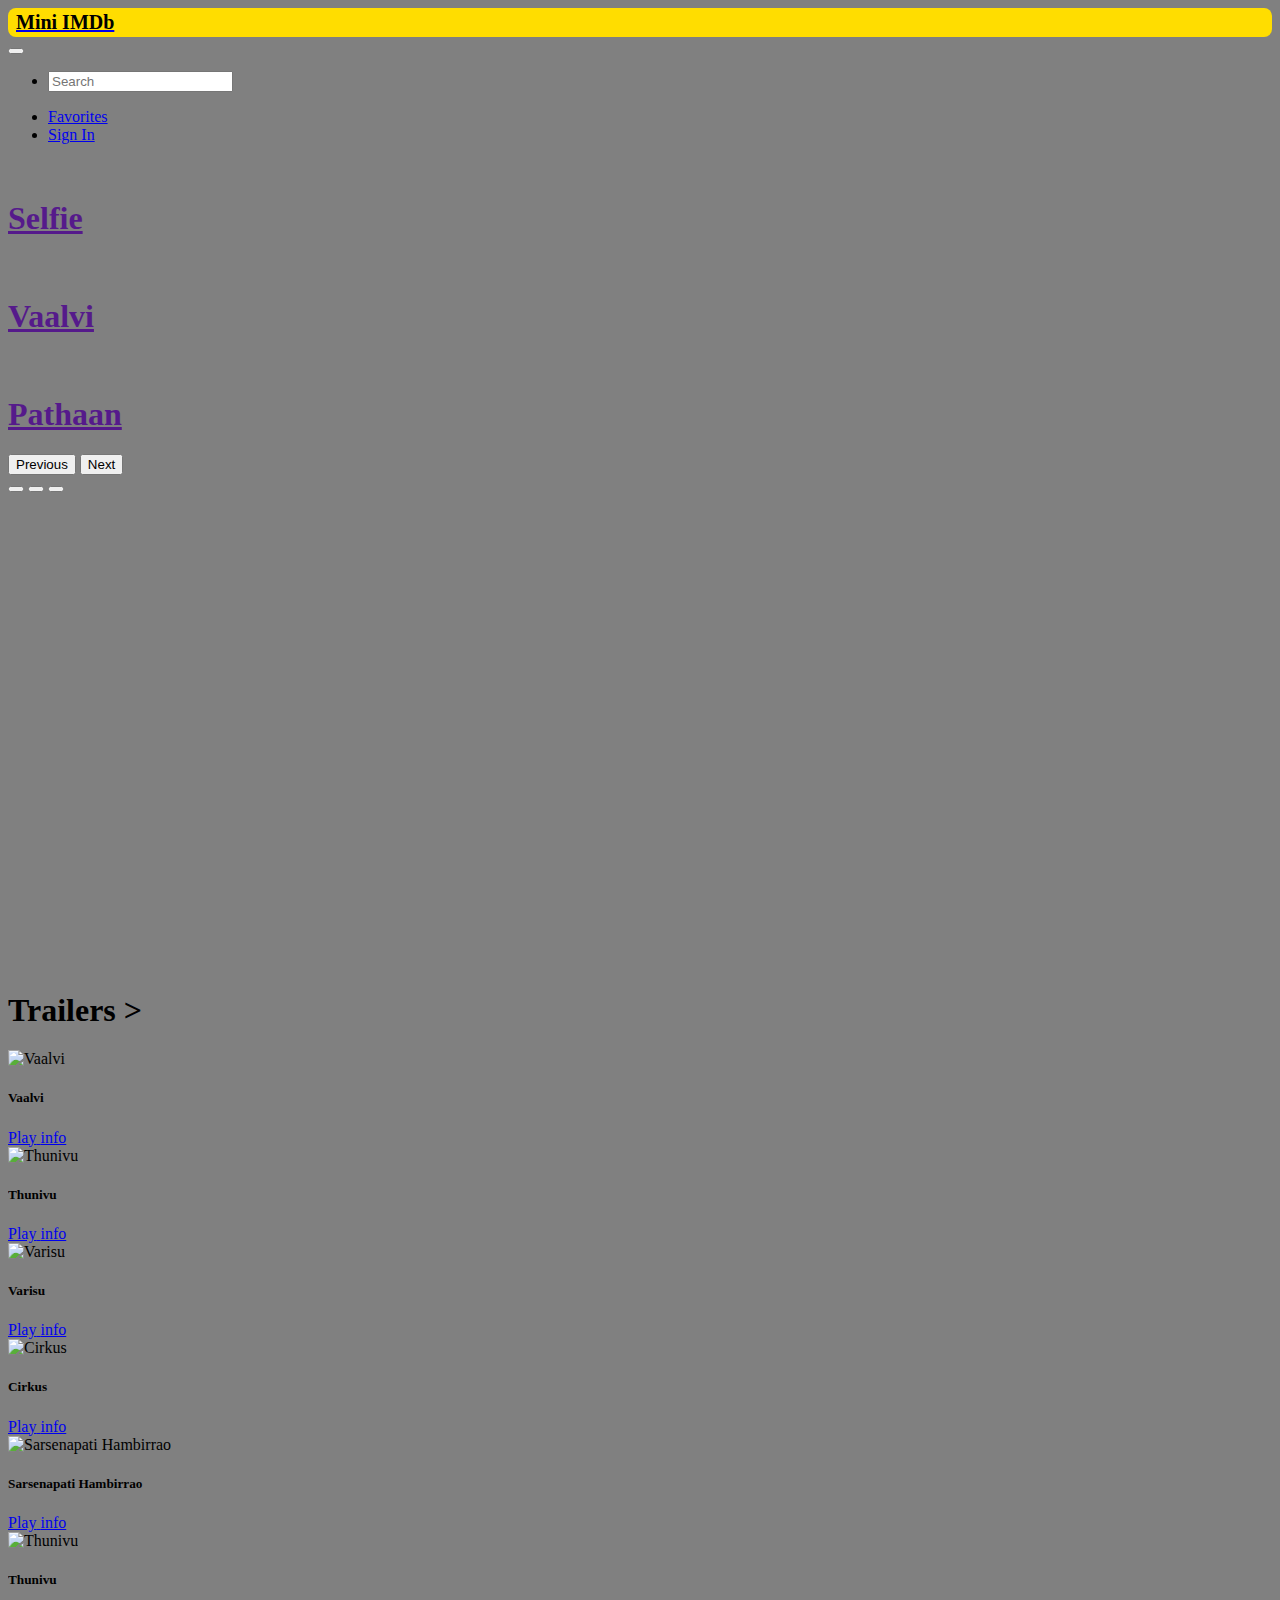
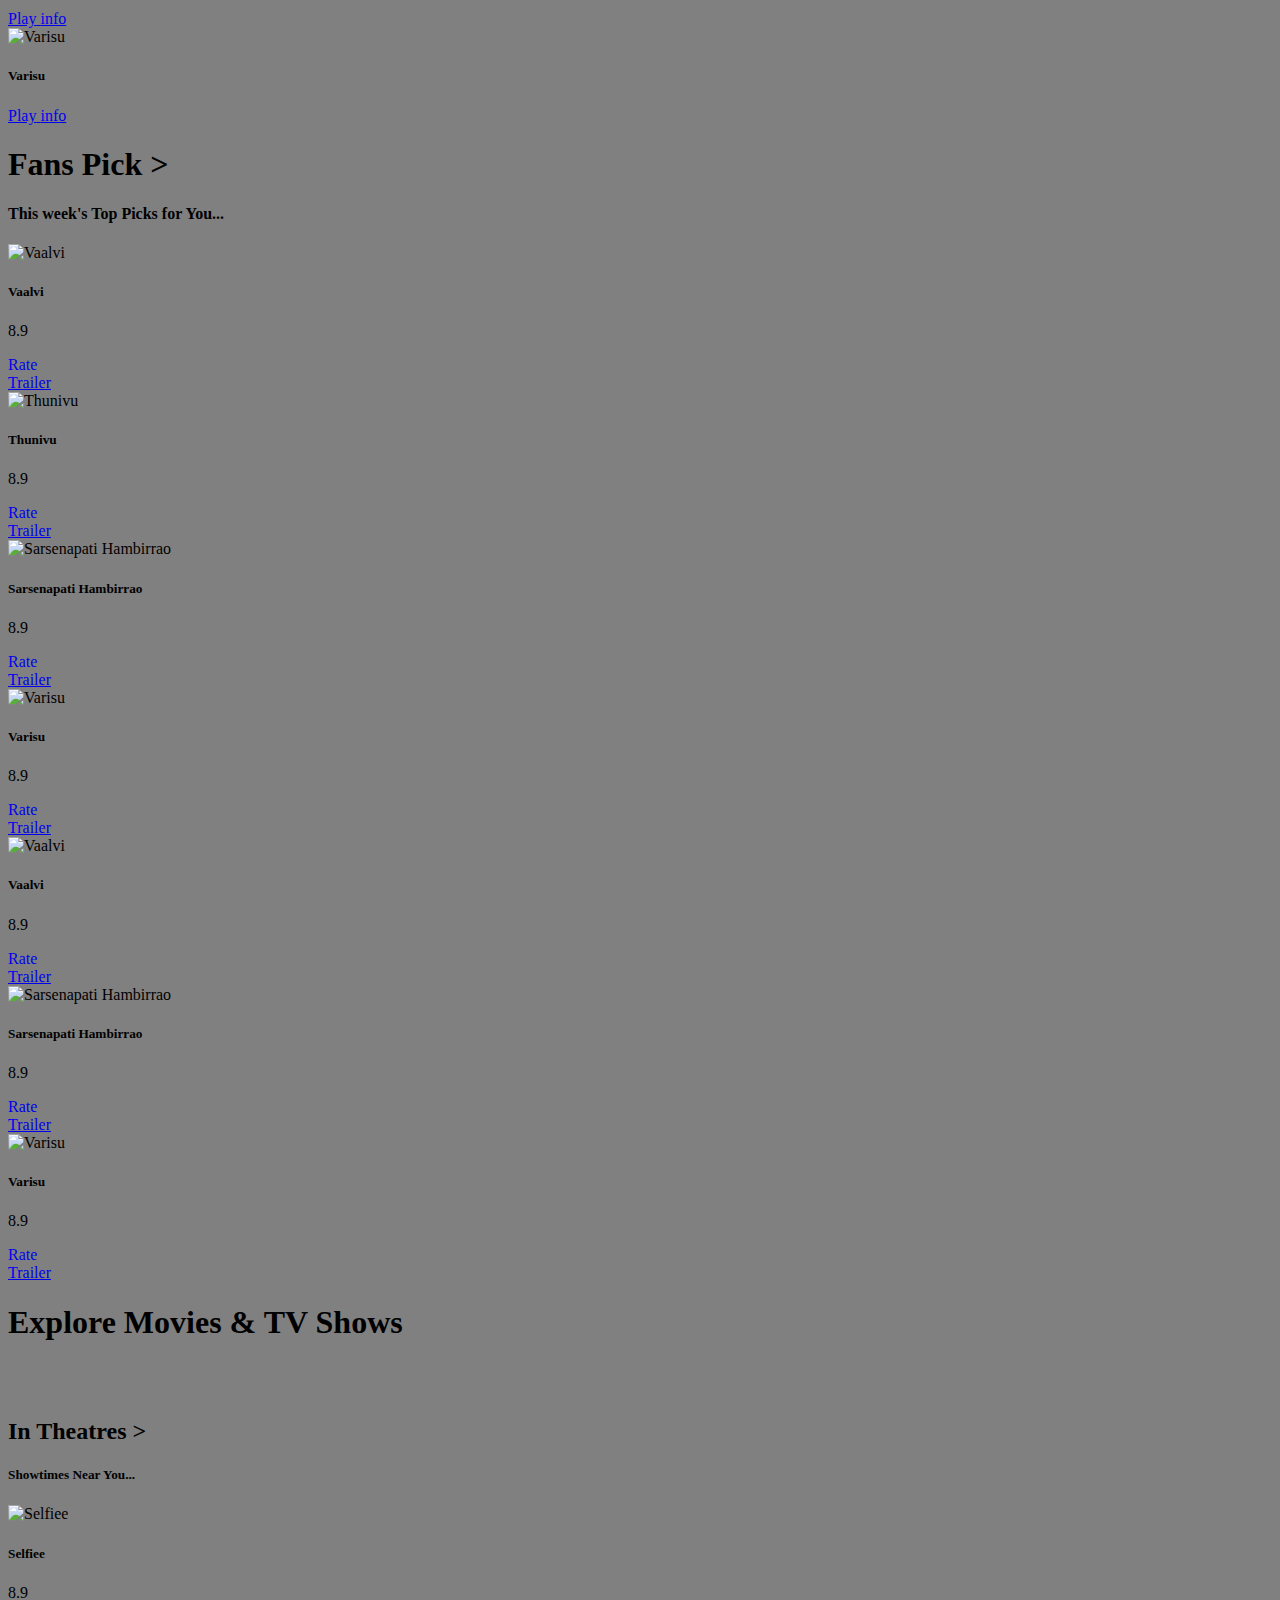
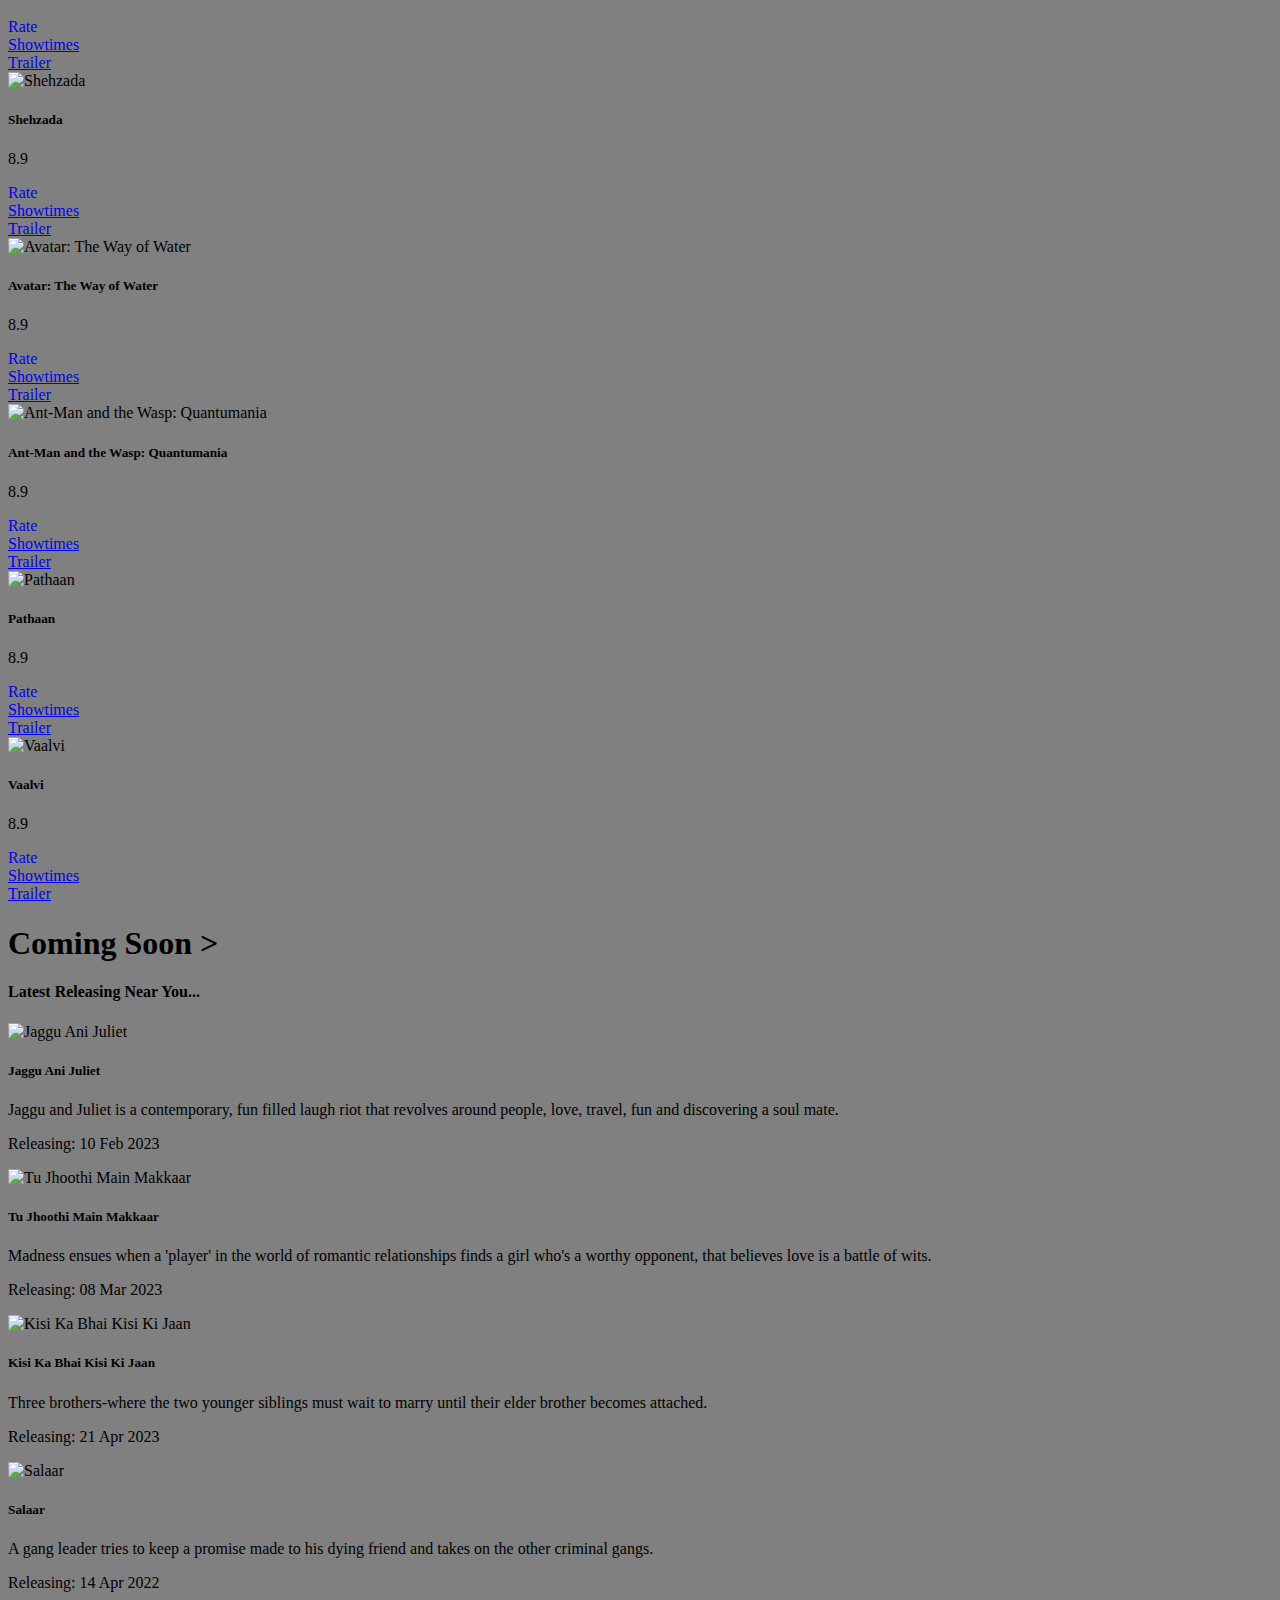
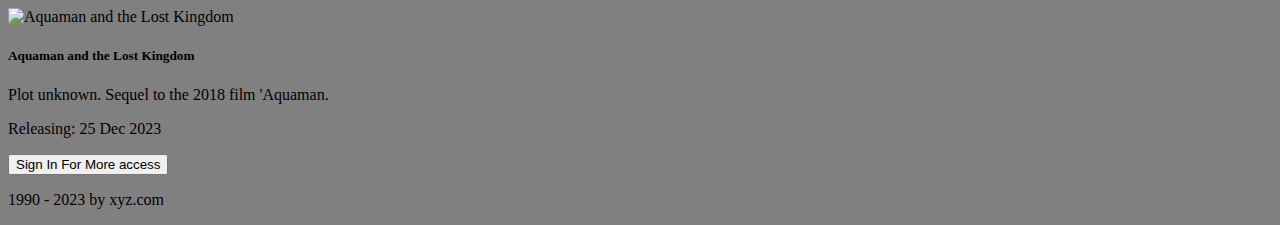
==== commit f5b0ab57: "Some minor change & added readme.md file" ====
--- a/index.html
+++ b/index.html
@@ -17,7 +17,7 @@
     <!-- class navbar for navbar styles.
     navbar-expand-sm for navbar expand for screen sizes above small
     bg-dark, data-bs-theme="dark" for dark navbar -->
-    <nav class="navbar navbar-expand-sm bg-dark" data-bs-theme="dark">
+    <nav class="navbar navbar-expand-md bg-dark" data-bs-theme="dark">
 
         <div class="container-fluid">
             <!-- Brand image. here created a dummy logo using div element -->
@@ -66,7 +66,7 @@
                         <!-- Navbar link to favourite movies page -->
                         <a class="nav-link" href="./favourite.html" target="_blank">
                             <span class="me-1"><i class="fa-solid fa-heart"></i></span>
-                            Favourites
+                            Favorites
                         </a>
                     </li>
         
